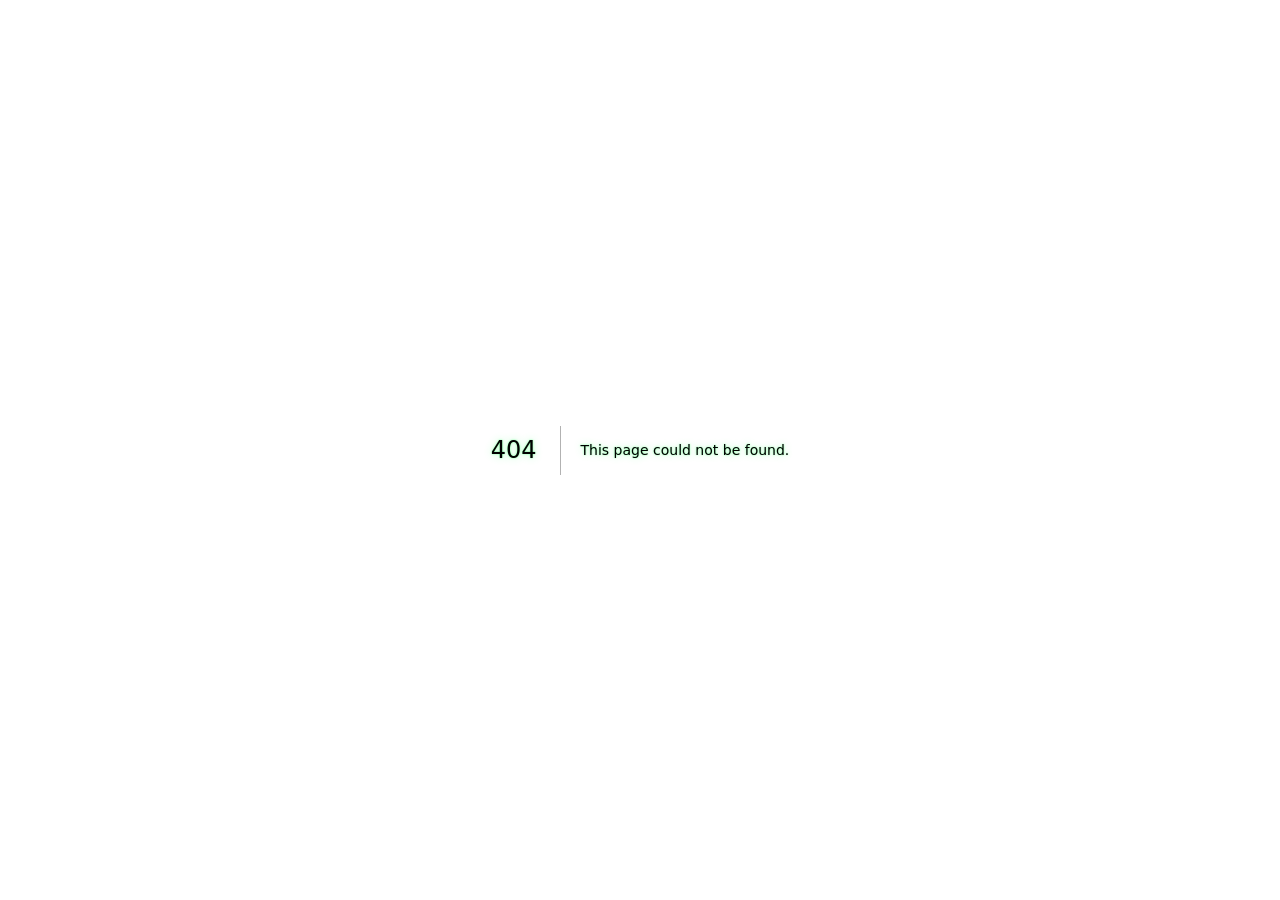
==== 404/index.html @ b6e9a3e8 "deploy 1fc9d5204babcc1dcbe8aa918943df2d3dfe7844 zeus11011/portfolio@1fc9d5204babcc1dcbe8aa918943df2d" ====
<!DOCTYPE html><html lang="en" class="TRyCKa_variable h-full"><head><meta charSet="utf-8"/><meta name="viewport" content="width=device-width, initial-scale=1"/><link rel="stylesheet" href="/_next/static/chunks/0tcu1-rpr_qnp.css" data-precedence="next"/><link rel="preload" as="script" fetchPriority="low" href="/_next/static/chunks/19wg2q9r2_sev.js"/><script src="/_next/static/chunks/1c0mhc5ebbn3y.js" async=""></script><script src="/_next/static/chunks/3ltx1we1130yf.js" async=""></script><script src="/_next/static/chunks/turbopack-3-ry682tkyiqk.js" async=""></script><script src="/_next/static/chunks/0umf92h1sb77c.js" async=""></script><meta name="robots" content="noindex"/><title>Anish Naik — Terminal</title><meta name="description" content="Portfolio of Anish Naik, software and AI developer."/><link rel="icon" href="/icon.svg?icon.149g2tortx2x_.svg" sizes="any" type="image/svg+xml"/><meta name="next-size-adjust" content=""/><title>404: This page could not be found.</title><script>try{var d=document.documentElement.dataset;d.crt=localStorage.getItem("crt")||"on";d.sound=localStorage.getItem("sound")||"off";if(sessionStorage.getItem("booted")||matchMedia("(prefers-reduced-motion: reduce)").matches)d.booted="1"}catch(e){}</script><script src="/_next/static/chunks/0cz1d0mv5g_q7.js" noModule=""></script></head><body class="min-h-full flex flex-col"><div hidden=""><!--$--><!--/$--></div><div style="font-family:system-ui,&quot;Segoe UI&quot;,Roboto,Helvetica,Arial,sans-serif,&quot;Apple Color Emoji&quot;,&quot;Segoe UI Emoji&quot;;height:100vh;text-align:center;display:flex;flex-direction:column;align-items:center;justify-content:center"><div><style>body{color:#000;background:#fff;margin:0}.next-error-h1{border-right:1px solid rgba(0,0,0,.3)}@media (prefers-color-scheme:dark){body{color:#fff;background:#000}.next-error-h1{border-right:1px solid rgba(255,255,255,.3)}}</style><h1 class="next-error-h1" style="display:inline-block;margin:0 20px 0 0;padding:0 23px 0 0;font-size:24px;font-weight:500;vertical-align:top;line-height:49px">404</h1><div style="display:inline-block"><h2 style="font-size:14px;font-weight:400;line-height:49px;margin:0">This page could not be found.</h2></div></div></div><!--$--><!--/$--><script id="_R_">(globalThis["TURBOPACK"] || (globalThis["TURBOPACK"] = [])).push({"otherChunks":["static/chunks/19wg2q9r2_sev.js","static/chunks/1c0mhc5ebbn3y.js","static/chunks/3ltx1we1130yf.js"],"runtimeModuleIds":[94553]});</script><script src="/_next/static/chunks/19wg2q9r2_sev.js" async=""></script><script>(self.__next_f=self.__next_f||[]).push([0])</script><script>self.__next_f.push([1,"1:\"$Sreact.fragment\"\n2:\"/_next/static/chunks/0umf92h1sb77c.js\"\n3:I[39756,[\"$2\"],\"default\"]\n4:I[37457,[\"$2\"],\"default\"]\n8:I[97367,[\"$2\"],\"OutletBoundary\"]\n9:\"$Sreact.suspense\"\nb:\"ViewportBoundary\"\nc:I[97367,[\"$2\"],\"$b\"]\ne:\"MetadataBoundary\"\nf:I[97367,[\"$2\"],\"$e\"]\n11:I[68027,[\"$2\"],\"default\",1]\n:HL[\"/_next/static/chunks/0tcu1-rpr_qnp.css\",\"style\"]\n6:X\n7:[[\"children\",{\"s\":\"__PAGE__\",\"h\":512,\"d\":{\"r\":[\"$\",\"$1\",\"c\",{\"children\":[[[\"$\",\"title\",null,{\"children\":\"404: This page could not be found.\"}],[\"$\",\"div\",null,{\"style\":\"$0:t:t:d:r:props:children:1:props:children:1:props:children:props:notFound:0:1:props:style\",\"children\":[\"$\",\"div\",null,{\"children\":[[\"$\",\"style\",null,{\"dangerouslySetInnerHTML\":{\"__html\":\"body{color:#000;background:#fff;margin:0}.next-error-h1{border-right:1px solid rgba(0,0,0,.3)}@media (prefers-color-scheme:dark){body{color:#fff;background:#000}.next-error-h1{border-right:1px solid rgba(255,255,255,.3)}}\"}}],[\"$\",\"h1\",null,{\"className\":\"next-error-h1\",\"style\":\"$0:t:t:d:r:props:children:1:props:children:1:props:children:props:notFound:0:1:props:children:props:children:1:props:style\",\"children\":404}],[\"$\",\"div\",null,{\"style\":\"$0:t:t:d:r:props:children:1:props:children:1:props:children:props:notFound:0:1:props:children:props:children:2:props:style\",\"children\":[\"$\",\"h2\",null,{\"style\":\"$0:t:t:d:r:props:children:1:props:children:1:props:children:props:notFound:0:1:props:children:props:children:2:props:children:props:style\",\"children\":\"This page could not be found.\"}]}]]}]}]],null,[\"$\",\"$L8\",null,{\"children\":[\"$\",\"$9\",null,{\"name\":\"Next.MetadataOutlet\",\"children\":\"$@a\"}]}]]}],\"p\":false,\"v\":null}}]]\n5:[[\"children\",{\"s\":\"/_not-found\",\"h\":512,\"d\":{\"r\":[\"$\",\"$1\",\"c\",{\"children\":[null,[\"$\",\"$L3\",null,{\"parallelRouterKey\":\"children\",\"error\":\"$undefined\",\"errorStyles\":\"$undefined\",\"errorScripts\":\"$undefined\",\"template\":[\"$\",\"$L4\",null,{}],\"templateStyles\":\"$undefined\",\"templateScripts\":\"$undefined\",\"notFound\":\"$undefined\",\"forbidden\":\"$undefined\",\"unauthorized\":\"$undefined\"}]]}],\"p\":false,\"v\":\"$6\"},\"c\":\"$Q7\"}]]\n0:{\"P\":null,\"c\":[\"\",\"_not-found\",\"\"],\"q\":\"\",\"i\":false,\"t\":{\"t\":{\"s\":\"\",\"h\":528,\"d\":{\"r\":[\"$\",\"$1\",\"c\",{\"children\":[[[\"$\",\"link\",\"0\",{\"rel\":\"stylesheet\",\"href\":\"/_next/static/chunks/0tcu1-rpr_qnp.css\",\"precedence\":\"next\",\"crossOrigin\":\"$undefined\",\"nonce\":\"$undefined\"}],[\"$\",\"script\",\"script-0\",{\"src\":\"/_next/static/chunks/0umf92h1sb77c.js\",\"async\":true,\"nonce\":\"$undefined\"}]],[\"$\",\"html\",null,{\"lang\":\"en\",\"className\":\"TRyCKa_variable h-full\",\"suppressHydrationWarning\":true,\"children\":[[\"$\",\"head\",null,{\"children\":[\"$\",\"script\",null,{\"dangerouslySetInnerHTML\":{\"__html\":\"try{var d=document.documentElement.dataset;d.crt=localStorage.getItem(\\\"crt\\\")||\\\"on\\\";d.sound=localStorage.getItem(\\\"sound\\\")||\\\"off\\\";if(sessionStorage.getItem(\\\"booted\\\")||matchMedia(\\\"(prefers-reduced-motion: reduce)\\\").matches)d.booted=\\\"1\\\"}catch(e){}\"}}]}],[\"$\",\"body\",null,{\"className\":\"min-h-full flex flex-col\",\"children\":[\"$\",\"$L3\",null,{\"parallelRouterKey\":\"children\",\"error\":\"$undefined\",\"errorStyles\":\"$undefined\",\"errorScripts\":\"$undefined\",\"template\":[\"$\",\"$L4\",null,{}],\"templateStyles\":\"$undefined\",\"templateScripts\":\"$undefined\",\"notFound\":[[[\"$\",\"title\",null,{\"children\":\"404: This page could not be found.\"}],[\"$\",\"div\",null,{\"style\":{\"fontFamily\":\"system-ui,\\\"Segoe UI\\\",Roboto,Helvetica,Arial,sans-serif,\\\"Apple Color Emoji\\\",\\\"Segoe UI Emoji\\\"\",\"height\":\"100vh\",\"textAlign\":\"center\",\"display\":\"flex\",\"flexDirection\":\"column\",\"alignItems\":\"center\",\"justifyContent\":\"center\"},\"children\":[\"$\",\"div\",null,{\"children\":[[\"$\",\"style\",null,{\"dangerouslySetInnerHTML\":{\"__html\":\"body{color:#000;background:#fff;margin:0}.next-error-h1{border-right:1px solid rgba(0,0,0,.3)}@media (prefers-color-scheme:dark){body{color:#fff;background:#000}.next-error-h1{border-right:1px solid rgba(255,255,255,.3)}}\"}}],[\"$\",\"h1\",null,{\"className\":\"next-error-h1\",\"style\":{\"display\":\"inline-block\",\"margin\":\"0 20px 0 0\",\"padding\":\"0 23px 0 0\",\"fontSize\":24,\"fontWeight\":500,\"verticalAlign\":\"top\",\"lineHeight\":\"49px\"},\"children\":404}],[\"$\",\"div\",null,{\"style\":{\"display\":\"inline-block\"},\"children\":[\"$\",\"h2\",null,{\"style\":{\"fontSize\":14,\"fontWeight\":400,\"lineHeight\":\"49px\",\"margin\":0},\"children\":\"This page could not be found.\"}]}]]}]}]],[]],\"forbidden\":\"$undefined\",\"unauthorized\":\"$undefined\"}]}]]}]]}],\"p\":false,\"v\":null},\"c\":\"$Q5\"},\"h\":{\"r\":[\"$\",\"$1\",\"h\",{\"children\":[[\"$\",\"meta\",null,{\"name\":\"robots\",\"content\":\"noindex\"}],[\"$\",\"$Lc\",null,{\"children\":\"$Ld\"}],[\"$\",\"$Lf\",null,{\"children\":[[\"$\",\"div\",null,{\"hidden\":true,\"children\":[\"$\",\"$9\",null,{\"name\":\"Next.Metadata\",\"children\":\"$L10\"}]}],null]}],[\"$\",\"meta\",null,{\"name\":\"next-size-adjust\",\"content\":\"\"}]]}],\"p\":false,\"v\":null}},\"m\":\"$undefined\",\"G\":[\"$11\",[[\"$\",\"link\",\"0\",{\"rel\":\"stylesheet\",\"href\":\"/_next/static/chunks/0tcu1-rpr_qnp.css\",\"precedence\":\"next\",\"crossOrigin\":\"$undefined\",\"nonce\":\"$undefined\"}]]],\"S\":true,\"r\":\"$undefined\",\"s\":\"$undefined\",\"a\":\"$undefined\",\"l\":\"$undefined\",\"p\":\"$undefined\",\"d\":\"$undefined\",\"b\":\"2-DYwGe7Usz8Ht2MNmMBQ\"}\n6:C\nd:[[\"$\",\"meta\",\"0\",{\"charSet\":\"utf-8\"}],[\"$\",\"meta\",\"1\",{\"name\":\"viewport\",\"content\":\"width=device-width, initial-scale=1\"}]]\n12:I[27201,[\"$2\"],\"IconMark\"]\na:null\n10:[[\"$\",\"title\",\"0\",{\"children\":\"Anish Naik — Terminal\"}],[\"$\",\"meta\",\"1\",{\"name\":\"description\",\"content\":\"Portfolio of Anish Naik, software and AI developer.\"}],[\"$\",\"link\",\"2\",{\"rel\":\"icon\",\"href\":\"/icon.svg?icon.149g2tortx2x_.svg\",\"sizes\":\"any\",\"type\":\"image/svg+xml\"}],[\"$\",\"$L12\",\"3\",{}]]\n"])</script></body></html>
---- _next/static/chunks/0tcu1-rpr_qnp.css ----
@font-face{font-family:VT323;font-style:normal;font-weight:400;font-display:swap;src:url(../media/918fa44f42910192-s.01esg-5vzborl.woff2)format("woff2");unicode-range:U+102-103,U+110-111,U+128-129,U+168-169,U+1A0-1A1,U+1AF-1B0,U+300-301,U+303-304,U+308-309,U+323,U+329,U+1EA0-1EF9,U+20AB}@font-face{font-family:VT323;font-style:normal;font-weight:400;font-display:swap;src:url(../media/5ef623414c7c0f3b-s.2n-wf6s8aqfs0.woff2)format("woff2");unicode-range:U+100-2BA,U+2BD-2C5,U+2C7-2CC,U+2CE-2D7,U+2DD-2FF,U+304,U+308,U+329,U+1D00-1DBF,U+1E00-1E9F,U+1EF2-1EFF,U+2020,U+20A0-20AB,U+20AD-20C4,U+2113,U+2C60-2C7F,U+A720-A7FF}@font-face{font-family:VT323;font-style:normal;font-weight:400;font-display:swap;src:url(../media/591c50bbc7585aef-s.p.2tcyrya9o07vu.woff2)format("woff2");unicode-range:U+??,U+131,U+152-153,U+2BB-2BC,U+2C6,U+2DA,U+2DC,U+304,U+308,U+329,U+2000-206F,U+20AC,U+2122,U+2191,U+2193,U+2212,U+2215,U+FEFF,U+FFFD}@font-face{font-family:VT323 Fallback;src:local(Arial);ascent-override:89.16%;descent-override:22.29%;line-gap-override:0.0%;size-adjust:89.73%}.TRyCKa_className{font-family:VT323,VT323 Fallback;font-style:normal;font-weight:400}.TRyCKa_variable{--font-vt323:"VT323", "VT323 Fallback"}
@layer properties{@supports (((-webkit-hyphens:none)) and (not (margin-trim:inline))) or ((-moz-orient:inline) and (not (color:rgb(from red r g b)))){*,:before,:after,::backdrop{--tw-rotate-x:initial;--tw-rotate-y:initial;--tw-rotate-z:initial;--tw-skew-x:initial;--tw-skew-y:initial;--tw-border-style:solid;--tw-leading:initial;--tw-outline-style:solid;--tw-blur:initial;--tw-brightness:initial;--tw-contrast:initial;--tw-grayscale:initial;--tw-hue-rotate:initial;--tw-invert:initial;--tw-opacity:initial;--tw-saturate:initial;--tw-sepia:initial;--tw-drop-shadow:initial;--tw-drop-shadow-color:initial;--tw-drop-shadow-alpha:100%;--tw-drop-shadow-size:initial}}}@layer theme{:root,:host{--font-sans:-apple-system, BlinkMacSystemFont, "Segoe UI", Roboto, "Helvetica Neue", "Noto Sans", Arial, sans-serif, "Apple Color Emoji", "Segoe UI Emoji", "Segoe UI Symbol", "Noto Color Emoji";--color-black:#000;--spacing:.25rem;--text-lg:1.125rem;--text-lg--line-height:calc(1.75 / 1.125);--text-xl:1.25rem;--text-xl--line-height:calc(1.75 / 1.25);--text-2xl:1.5rem;--text-2xl--line-height:calc(2 / 1.5);--text-3xl:1.875rem;--text-3xl--line-height:calc(2.25 / 1.875);--text-4xl:2.25rem;--text-4xl--line-height:calc(2.5 / 2.25);--text-6xl:3.75rem;--text-6xl--line-height:1;--leading-tight:1.25;--aspect-video:16 / 9;--default-font-family:var(--font-sans);--default-mono-font-family:var(--font-vt323)}}@layer base{*,:after,:before,::backdrop{box-sizing:border-box;border:0 solid;margin:0;padding:0}::file-selector-button{box-sizing:border-box;border:0 solid;margin:0;padding:0}html,:host{-webkit-text-size-adjust:100%;tab-size:4;line-height:1.5;font-family:var(--default-font-family,-apple-system, BlinkMacSystemFont, "Segoe UI", Roboto, "Helvetica Neue", "Noto Sans", Arial, sans-serif, "Apple Color Emoji", "Segoe UI Emoji", "Segoe UI Symbol", "Noto Color Emoji");font-feature-settings:var(--default-font-feature-settings,normal);font-variation-settings:var(--default-font-variation-settings,normal);-webkit-tap-highlight-color:transparent}hr{height:0;color:inherit;border-top-width:1px}abbr:where([title]){-webkit-text-decoration:underline dotted;text-decoration:underline dotted}h1,h2,h3,h4,h5,h6{font-size:inherit;font-weight:inherit}a{color:inherit;-webkit-text-decoration:inherit;-webkit-text-decoration:inherit;-webkit-text-decoration:inherit;-webkit-text-decoration:inherit;text-decoration:inherit}b,strong{font-weight:bolder}code,kbd,samp,pre{font-family:var(--default-mono-font-family,ui-monospace, SFMono-Regular, Menlo, Monaco, Consolas, "Liberation Mono", "Courier New", monospace);font-feature-settings:var(--default-mono-font-feature-settings,normal);font-variation-settings:var(--default-mono-font-variation-settings,normal);font-size:1em}small{font-size:80%}sub,sup{vertical-align:baseline;font-size:75%;line-height:0;position:relative}sub{bottom:-.25em}sup{top:-.5em}table{text-indent:0;border-color:inherit;border-collapse:collapse}:-moz-focusring:where(:not(iframe)){outline:auto}progress{vertical-align:baseline}summary{display:list-item}ol,ul,menu{list-style:none}img,svg,video,canvas,audio,iframe,embed,object{vertical-align:middle;display:block}img,video{max-width:100%;height:auto}button,input,select,optgroup,textarea{font:inherit;font-feature-settings:inherit;font-variation-settings:inherit;letter-spacing:inherit;color:inherit;opacity:1;background-color:#0000;border-radius:0}::file-selector-button{font:inherit;font-feature-settings:inherit;font-variation-settings:inherit;letter-spacing:inherit;color:inherit;opacity:1;background-color:#0000;border-radius:0}:where(select:is([multiple],[size])) optgroup{font-weight:bolder}:where(select:is([multiple],[size])) optgroup option{padding-inline-start:20px}::file-selector-button{margin-inline-end:4px}::placeholder{opacity:1}@supports (not ((-webkit-appearance:-apple-pay-button))) or (contain-intrinsic-size:1px){::placeholder{color:currentColor}@supports (color:color-mix(in lab, red, red)){::placeholder{color:color-mix(in oklab, currentcolor 50%, transparent)}}}textarea{resize:vertical}::-webkit-search-decoration{-webkit-appearance:none}::-webkit-date-and-time-value{min-height:1lh;text-align:inherit}::-webkit-datetime-edit{display:inline-flex}::-webkit-datetime-edit-fields-wrapper{padding:0}::-webkit-datetime-edit{padding-block:0}::-webkit-datetime-edit-year-field{padding-block:0}::-webkit-datetime-edit-month-field{padding-block:0}::-webkit-datetime-edit-day-field{padding-block:0}::-webkit-datetime-edit-hour-field{padding-block:0}::-webkit-datetime-edit-minute-field{padding-block:0}::-webkit-datetime-edit-second-field{padding-block:0}::-webkit-datetime-edit-millisecond-field{padding-block:0}::-webkit-datetime-edit-meridiem-field{padding-block:0}::-webkit-calendar-picker-indicator{line-height:1}:-moz-ui-invalid{box-shadow:none}button,input:where([type=button],[type=reset],[type=submit]){appearance:button}::file-selector-button{appearance:button}::-webkit-inner-spin-button{height:auto}::-webkit-outer-spin-button{height:auto}[hidden]:where(:not([hidden=until-found])){display:none!important}}@layer components;@layer utilities{.collapse{visibility:collapse}.invisible{visibility:hidden}.visible{visibility:visible}.sr-only{clip-path:inset(50%);white-space:nowrap;border-width:0;width:1px;height:1px;margin:-1px;padding:0;position:absolute;overflow:hidden}.absolute{position:absolute}.fixed{position:fixed}.relative{position:relative}.static{position:static}.sticky{position:sticky}.inset-0{inset:0}.bottom-8{bottom:calc(var(--spacing) * 8)}.z-40{z-index:40}.container{width:100%}@media (min-width:40rem){.container{max-width:40rem}}@media (min-width:48rem){.container{max-width:48rem}}@media (min-width:64rem){.container{max-width:64rem}}@media (min-width:80rem){.container{max-width:80rem}}@media (min-width:96rem){.container{max-width:96rem}}.my-1{margin-block:var(--spacing)}.mr-2{margin-right:calc(var(--spacing) * 2)}.mb-1{margin-bottom:var(--spacing)}.mb-2{margin-bottom:calc(var(--spacing) * 2)}.mb-4{margin-bottom:calc(var(--spacing) * 4)}.ml-auto{margin-left:auto}.block{display:block}.contents{display:contents}.flex{display:flex}.grid{display:grid}.hidden{display:none}.inline{display:inline}.aspect-video{aspect-ratio:var(--aspect-video)}.size-px{width:1px;height:1px}.h-0{height:0}.h-2{height:calc(var(--spacing) * 2)}.h-72{height:calc(var(--spacing) * 72)}.h-\[min\(18rem\,35vh\)\]{height:min(18rem,35vh)}.h-full{height:100%}.h-screen{height:100vh}.max-h-40{max-height:calc(var(--spacing) * 40)}.max-h-\[70vh\]{max-height:70vh}.min-h-\[1lh\]{min-height:1lh}.min-h-\[2lh\]{min-height:2lh}.min-h-full{min-height:100%}.w-24{width:calc(var(--spacing) * 24)}.w-48{width:calc(var(--spacing) * 48)}.w-\[min\(480px\,calc\(100vw-16px\)\)\]{width:min(480px,100vw - 16px)}.w-\[min\(520px\,calc\(100vw-16px\)\)\]{width:min(520px,100vw - 16px)}.w-\[min\(680px\,calc\(100vw-16px\)\)\]{width:min(680px,100vw - 16px)}.w-full{width:100%}.w-screen{width:100vw}.max-w-\[90\%\]{max-width:90%}.flex-1{flex:1}.flex-shrink{flex-shrink:1}.-rotate-2{rotate:-2deg}.transform{transform:var(--tw-rotate-x,) var(--tw-rotate-y,) var(--tw-rotate-z,) var(--tw-skew-x,) var(--tw-skew-y,)}.cursor-move{cursor:move}.cursor-text{cursor:text}.resize{resize:both}.grid-cols-4{grid-template-columns:repeat(4,minmax(0,1fr))}.grid-cols-\[1ch_1fr_1ch\]{grid-template-columns:1ch 1fr 1ch}.flex-col{flex-direction:column}.flex-wrap{flex-wrap:wrap}.place-items-center{place-items:center}.items-center{align-items:center}.items-end{align-items:flex-end}.justify-between{justify-content:space-between}.justify-center{justify-content:center}.gap-1{gap:var(--spacing)}.gap-2{gap:calc(var(--spacing) * 2)}.gap-3{gap:calc(var(--spacing) * 3)}.gap-4{gap:calc(var(--spacing) * 4)}.self-start{align-self:flex-start}.truncate{text-overflow:ellipsis;white-space:nowrap;overflow:hidden}.overflow-auto{overflow:auto}.overflow-hidden{overflow:hidden}.rounded{border-radius:.25rem}.border{border-style:var(--tw-border-style);border-width:1px}.border-b{border-bottom-style:var(--tw-border-style);border-bottom-width:1px}.border-dim{border-color:var(--dim)}.border-foreground{border-color:var(--foreground)}.bg-background{background-color:var(--background)}.bg-black{background-color:var(--color-black)}.bg-black\/80{background-color:#000c}@supports (color:color-mix(in lab, red, red)){.bg-black\/80{background-color:color-mix(in oklab, var(--color-black) 80%, transparent)}}.bg-foreground{background-color:var(--foreground)}.bg-transparent{background-color:#0000}.p-1{padding:var(--spacing)}.p-3{padding:calc(var(--spacing) * 3)}.p-4{padding:calc(var(--spacing) * 4)}.p-8{padding:calc(var(--spacing) * 8)}.px-1{padding-inline:var(--spacing)}.px-2{padding-inline:calc(var(--spacing) * 2)}.px-\[1ch\]{padding-inline:1ch}.py-1{padding-block:var(--spacing)}.pb-1{padding-bottom:var(--spacing)}.text-center{text-align:center}.text-2xl{font-size:var(--text-2xl);line-height:var(--tw-leading,var(--text-2xl--line-height))}.text-3xl{font-size:var(--text-3xl);line-height:var(--tw-leading,var(--text-3xl--line-height))}.text-4xl{font-size:var(--text-4xl);line-height:var(--tw-leading,var(--text-4xl--line-height))}.text-6xl{font-size:var(--text-6xl);line-height:var(--tw-leading,var(--text-6xl--line-height))}.text-lg{font-size:var(--text-lg);line-height:var(--tw-leading,var(--text-lg--line-height))}.text-xl{font-size:var(--text-xl);line-height:var(--tw-leading,var(--text-xl--line-height))}.leading-none{--tw-leading:1;line-height:1}.leading-tight{--tw-leading:var(--leading-tight);line-height:var(--leading-tight)}.break-all{word-break:break-all}.whitespace-pre{white-space:pre}.whitespace-pre-wrap{white-space:pre-wrap}.text-background{color:var(--background)}.text-dim{color:var(--dim)}.underline{text-decoration-line:underline}.accent-\[var\(--foreground\)\]{accent-color:var(--foreground)}.opacity-0{opacity:0}.outline{outline-style:var(--tw-outline-style);outline-width:1px}.filter{filter:var(--tw-blur,) var(--tw-brightness,) var(--tw-contrast,) var(--tw-grayscale,) var(--tw-hue-rotate,) var(--tw-invert,) var(--tw-saturate,) var(--tw-sepia,) var(--tw-drop-shadow,)}.outline-none{--tw-outline-style:none;outline-style:none}.select-text{-webkit-user-select:text;user-select:text}.\[text-shadow\:none\]{text-shadow:none}@media (hover:hover){.hover\:bg-foreground:hover,.hover\:bg-foreground\/10:hover{background-color:var(--foreground)}@supports (color:color-mix(in lab, red, red)){.hover\:bg-foreground\/10:hover{background-color:color-mix(in oklab, var(--foreground) 10%, transparent)}}.hover\:text-background:hover{color:var(--background)}}.focus\:border-foreground:focus{border-color:var(--foreground)}.disabled\:border-dim:disabled{border-color:var(--dim)}.disabled\:text-dim:disabled{color:var(--dim)}@media (hover:hover){.disabled\:hover\:bg-transparent:disabled:hover{background-color:#0000}}@media not all and (min-width:48rem){.max-md\:h-\[clamp\(6rem\,calc\(100dvh-34rem\)\,18rem\)\]{height:clamp(6rem,100dvh - 34rem,18rem)}.max-md\:w-28{width:calc(var(--spacing) * 28)}.max-md\:text-2xl{font-size:var(--text-2xl);line-height:var(--tw-leading,var(--text-2xl--line-height))}.max-md\:text-6xl{font-size:var(--text-6xl);line-height:var(--tw-leading,var(--text-6xl--line-height))}}@media (min-width:40rem){.sm\:p-8{padding:calc(var(--spacing) * 8)}.sm\:text-2xl{font-size:var(--text-2xl);line-height:var(--tw-leading,var(--text-2xl--line-height))}}}:root{--background:#0a0a0a;--foreground:#3f6;--dim:#1f9e44;--glow:0 0 2px #3f6a, 0 0 8px #3f65}body{background:var(--background);color:var(--foreground);font-family:var(--font-vt323), monospace;font-feature-settings:"liga" 0, "clig" 0}html,body{height:100%;overflow:hidden}:root{--cursor-arrow:url("data:image/svg+xml,%3Csvg xmlns='http://www.w3.org/2000/svg' width='22' height='34' shape-rendering='crispEdges'%3E%3Crect x='0' y='0' width='2' height='2' fill='%230a0a0a'/%3E%3Crect x='0' y='2' width='2' height='2' fill='%230a0a0a'/%3E%3Crect x='2' y='2' width='2' height='2' fill='%230a0a0a'/%3E%3Crect x='0' y='4' width='2' height='2' fill='%230a0a0a'/%3E%3Crect x='2' y='4' width='2' height='2' fill='%2333ff66'/%3E%3Crect x='4' y='4' width='2' height='2' fill='%230a0a0a'/%3E%3Crect x='0' y='6' width='2' height='2' fill='%230a0a0a'/%3E%3Crect x='2' y='6' width='2' height='2' fill='%2333ff66'/%3E%3Crect x='4' y='6' width='2' height='2' fill='%2333ff66'/%3E%3Crect x='6' y='6' width='2' height='2' fill='%230a0a0a'/%3E%3Crect x='0' y='8' width='2' height='2' fill='%230a0a0a'/%3E%3Crect x='2' y='8' width='2' height='2' fill='%2333ff66'/%3E%3Crect x='4' y='8' width='2' height='2' fill='%2333ff66'/%3E%3Crect x='6' y='8' width='2' height='2' fill='%2333ff66'/%3E%3Crect x='8' y='8' width='2' height='2' fill='%230a0a0a'/%3E%3Crect x='0' y='10' width='2' height='2' fill='%230a0a0a'/%3E%3Crect x='2' y='10' width='2' height='2' fill='%2333ff66'/%3E%3Crect x='4' y='10' width='2' height='2' fill='%2333ff66'/%3E%3Crect x='6' y='10' width='2' height='2' fill='%2333ff66'/%3E%3Crect x='8' y='10' width='2' height='2' fill='%2333ff66'/%3E%3Crect x='10' y='10' width='2' height='2' fill='%230a0a0a'/%3E%3Crect x='0' y='12' width='2' height='2' fill='%230a0a0a'/%3E%3Crect x='2' y='12' width='2' height='2' fill='%2333ff66'/%3E%3Crect x='4' y='12' width='2' height='2' fill='%2333ff66'/%3E%3Crect x='6' y='12' width='2' height='2' fill='%2333ff66'/%3E%3Crect x='8' y='12' width='2' height='2' fill='%2333ff66'/%3E%3Crect x='10' y='12' width='2' height='2' fill='%2333ff66'/%3E%3Crect x='12' y='12' width='2' height='2' fill='%230a0a0a'/%3E%3Crect x='0' y='14' width='2' height='2' fill='%230a0a0a'/%3E%3Crect x='2' y='14' width='2' height='2' fill='%2333ff66'/%3E%3Crect x='4' y='14' width='2' height='2' fill='%2333ff66'/%3E%3Crect x='6' y='14' width='2' height='2' fill='%2333ff66'/%3E%3Crect x='8' y='14' width='2' height='2' fill='%2333ff66'/%3E%3Crect x='10' y='14' width='2' height='2' fill='%2333ff66'/%3E%3Crect x='12' y='14' width='2' height='2' fill='%2333ff66'/%3E%3Crect x='14' y='14' width='2' height='2' fill='%230a0a0a'/%3E%3Crect x='0' y='16' width='2' height='2' fill='%230a0a0a'/%3E%3Crect x='2' y='16' width='2' height='2' fill='%2333ff66'/%3E%3Crect x='4' y='16' width='2' height='2' fill='%2333ff66'/%3E%3Crect x='6' y='16' width='2' height='2' fill='%2333ff66'/%3E%3Crect x='8' y='16' width='2' height='2' fill='%2333ff66'/%3E%3Crect x='10' y='16' width='2' height='2' fill='%2333ff66'/%3E%3Crect x='12' y='16' width='2' height='2' fill='%2333ff66'/%3E%3Crect x='14' y='16' width='2' height='2' fill='%2333ff66'/%3E%3Crect x='16' y='16' width='2' height='2' fill='%230a0a0a'/%3E%3Crect x='0' y='18' width='2' height='2' fill='%230a0a0a'/%3E%3Crect x='2' y='18' width='2' height='2' fill='%2333ff66'/%3E%3Crect x='4' y='18' width='2' height='2' fill='%2333ff66'/%3E%3Crect x='6' y='18' width='2' height='2' fill='%2333ff66'/%3E%3Crect x='8' y='18' width='2' height='2' fill='%2333ff66'/%3E%3Crect x='10' y='18' width='2' height='2' fill='%2333ff66'/%3E%3Crect x='12' y='18' width='2' height='2' fill='%2333ff66'/%3E%3Crect x='14' y='18' width='2' height='2' fill='%2333ff66'/%3E%3Crect x='16' y='18' width='2' height='2' fill='%2333ff66'/%3E%3Crect x='18' y='18' width='2' height='2' fill='%230a0a0a'/%3E%3Crect x='0' y='20' width='2' height='2' fill='%230a0a0a'/%3E%3Crect x='2' y='20' width='2' height='2' fill='%2333ff66'/%3E%3Crect x='4' y='20' width='2' height='2' fill='%2333ff66'/%3E%3Crect x='6' y='20' width='2' height='2' fill='%2333ff66'/%3E%3Crect x='8' y='20' width='2' height='2' fill='%2333ff66'/%3E%3Crect x='10' y='20' width='2' height='2' fill='%2333ff66'/%3E%3Crect x='12' y='20' width='2' height='2' fill='%230a0a0a'/%3E%3Crect x='14' y='20' width='2' height='2' fill='%230a0a0a'/%3E%3Crect x='16' y='20' width='2' height='2' fill='%230a0a0a'/%3E%3Crect x='18' y='20' width='2' height='2' fill='%230a0a0a'/%3E%3Crect x='20' y='20' width='2' height='2' fill='%230a0a0a'/%3E%3Crect x='0' y='22' width='2' height='2' fill='%230a0a0a'/%3E%3Crect x='2' y='22' width='2' height='2' fill='%2333ff66'/%3E%3Crect x='4' y='22' width='2' height='2' fill='%2333ff66'/%3E%3Crect x='6' y='22' width='2' height='2' fill='%230a0a0a'/%3E%3Crect x='8' y='22' width='2' height='2' fill='%2333ff66'/%3E%3Crect x='10' y='22' width='2' height='2' fill='%2333ff66'/%3E%3Crect x='12' y='22' width='2' height='2' fill='%230a0a0a'/%3E%3Crect x='0' y='24' width='2' height='2' fill='%230a0a0a'/%3E%3Crect x='2' y='24' width='2' height='2' fill='%2333ff66'/%3E%3Crect x='4' y='24' width='2' height='2' fill='%230a0a0a'/%3E%3Crect x='8' y='24' width='2' height='2' fill='%230a0a0a'/%3E%3Crect x='10' y='24' width='2' height='2' fill='%2333ff66'/%3E%3Crect x='12' y='24' width='2' height='2' fill='%2333ff66'/%3E%3Crect x='14' y='24' width='2' height='2' fill='%230a0a0a'/%3E%3Crect x='0' y='26' width='2' height='2' fill='%230a0a0a'/%3E%3Crect x='2' y='26' width='2' height='2' fill='%230a0a0a'/%3E%3Crect x='8' y='26' width='2' height='2' fill='%230a0a0a'/%3E%3Crect x='10' y='26' width='2' height='2' fill='%2333ff66'/%3E%3Crect x='12' y='26' width='2' height='2' fill='%2333ff66'/%3E%3Crect x='14' y='26' width='2' height='2' fill='%230a0a0a'/%3E%3Crect x='0' y='28' width='2' height='2' fill='%230a0a0a'/%3E%3Crect x='10' y='28' width='2' height='2' fill='%230a0a0a'/%3E%3Crect x='12' y='28' width='2' height='2' fill='%2333ff66'/%3E%3Crect x='14' y='28' width='2' height='2' fill='%2333ff66'/%3E%3Crect x='16' y='28' width='2' height='2' fill='%230a0a0a'/%3E%3Crect x='10' y='30' width='2' height='2' fill='%230a0a0a'/%3E%3Crect x='12' y='30' width='2' height='2' fill='%2333ff66'/%3E%3Crect x='14' y='30' width='2' height='2' fill='%2333ff66'/%3E%3Crect x='16' y='30' width='2' height='2' fill='%230a0a0a'/%3E%3Crect x='12' y='32' width='2' height='2' fill='%230a0a0a'/%3E%3Crect x='14' y='32' width='2' height='2' fill='%230a0a0a'/%3E%3C/svg%3E") 0 0, default;--cursor-hand:url("data:image/svg+xml,%3Csvg xmlns='http://www.w3.org/2000/svg' width='24' height='28' shape-rendering='crispEdges'%3E%3Crect x='8' y='0' width='2' height='2' fill='%230a0a0a'/%3E%3Crect x='10' y='0' width='2' height='2' fill='%230a0a0a'/%3E%3Crect x='6' y='2' width='2' height='2' fill='%230a0a0a'/%3E%3Crect x='8' y='2' width='2' height='2' fill='%2333ff66'/%3E%3Crect x='10' y='2' width='2' height='2' fill='%2333ff66'/%3E%3Crect x='12' y='2' width='2' height='2' fill='%230a0a0a'/%3E%3Crect x='6' y='4' width='2' height='2' fill='%230a0a0a'/%3E%3Crect x='8' y='4' width='2' height='2' fill='%2333ff66'/%3E%3Crect x='10' y='4' width='2' height='2' fill='%2333ff66'/%3E%3Crect x='12' y='4' width='2' height='2' fill='%230a0a0a'/%3E%3Crect x='6' y='6' width='2' height='2' fill='%230a0a0a'/%3E%3Crect x='8' y='6' width='2' height='2' fill='%2333ff66'/%3E%3Crect x='10' y='6' width='2' height='2' fill='%2333ff66'/%3E%3Crect x='12' y='6' width='2' height='2' fill='%230a0a0a'/%3E%3Crect x='6' y='8' width='2' height='2' fill='%230a0a0a'/%3E%3Crect x='8' y='8' width='2' height='2' fill='%2333ff66'/%3E%3Crect x='10' y='8' width='2' height='2' fill='%2333ff66'/%3E%3Crect x='12' y='8' width='2' height='2' fill='%230a0a0a'/%3E%3Crect x='14' y='8' width='2' height='2' fill='%230a0a0a'/%3E%3Crect x='16' y='8' width='2' height='2' fill='%230a0a0a'/%3E%3Crect x='6' y='10' width='2' height='2' fill='%230a0a0a'/%3E%3Crect x='8' y='10' width='2' height='2' fill='%2333ff66'/%3E%3Crect x='10' y='10' width='2' height='2' fill='%2333ff66'/%3E%3Crect x='12' y='10' width='2' height='2' fill='%230a0a0a'/%3E%3Crect x='14' y='10' width='2' height='2' fill='%2333ff66'/%3E%3Crect x='16' y='10' width='2' height='2' fill='%2333ff66'/%3E%3Crect x='18' y='10' width='2' height='2' fill='%230a0a0a'/%3E%3Crect x='20' y='10' width='2' height='2' fill='%230a0a0a'/%3E%3Crect x='2' y='12' width='2' height='2' fill='%230a0a0a'/%3E%3Crect x='4' y='12' width='2' height='2' fill='%230a0a0a'/%3E%3Crect x='6' y='12' width='2' height='2' fill='%230a0a0a'/%3E%3Crect x='8' y='12' width='2' height='2' fill='%2333ff66'/%3E%3Crect x='10' y='12' width='2' height='2' fill='%2333ff66'/%3E%3Crect x='12' y='12' width='2' height='2' fill='%230a0a0a'/%3E%3Crect x='14' y='12' width='2' height='2' fill='%2333ff66'/%3E%3Crect x='16' y='12' width='2' height='2' fill='%2333ff66'/%3E%3Crect x='18' y='12' width='2' height='2' fill='%230a0a0a'/%3E%3Crect x='20' y='12' width='2' height='2' fill='%2333ff66'/%3E%3Crect x='22' y='12' width='2' height='2' fill='%230a0a0a'/%3E%3Crect x='0' y='14' width='2' height='2' fill='%230a0a0a'/%3E%3Crect x='2' y='14' width='2' height='2' fill='%2333ff66'/%3E%3Crect x='4' y='14' width='2' height='2' fill='%2333ff66'/%3E%3Crect x='6' y='14' width='2' height='2' fill='%230a0a0a'/%3E%3Crect x='8' y='14' width='2' height='2' fill='%2333ff66'/%3E%3Crect x='10' y='14' width='2' height='2' fill='%2333ff66'/%3E%3Crect x='12' y='14' width='2' height='2' fill='%2333ff66'/%3E%3Crect x='14' y='14' width='2' height='2' fill='%2333ff66'/%3E%3Crect x='16' y='14' width='2' height='2' fill='%2333ff66'/%3E%3Crect x='18' y='14' width='2' height='2' fill='%2333ff66'/%3E%3Crect x='20' y='14' width='2' height='2' fill='%2333ff66'/%3E%3Crect x='22' y='14' width='2' height='2' fill='%230a0a0a'/%3E%3Crect x='0' y='16' width='2' height='2' fill='%230a0a0a'/%3E%3Crect x='2' y='16' width='2' height='2' fill='%2333ff66'/%3E%3Crect x='4' y='16' width='2' height='2' fill='%2333ff66'/%3E%3Crect x='6' y='16' width='2' height='2' fill='%2333ff66'/%3E%3Crect x='8' y='16' width='2' height='2' fill='%2333ff66'/%3E%3Crect x='10' y='16' width='2' height='2' fill='%2333ff66'/%3E%3Crect x='12' y='16' width='2' height='2' fill='%2333ff66'/%3E%3Crect x='14' y='16' width='2' height='2' fill='%2333ff66'/%3E%3Crect x='16' y='16' width='2' height='2' fill='%2333ff66'/%3E%3Crect x='18' y='16' width='2' height='2' fill='%2333ff66'/%3E%3Crect x='20' y='16' width='2' height='2' fill='%2333ff66'/%3E%3Crect x='22' y='16' width='2' height='2' fill='%230a0a0a'/%3E%3Crect x='2' y='18' width='2' height='2' fill='%230a0a0a'/%3E%3Crect x='4' y='18' width='2' height='2' fill='%2333ff66'/%3E%3Crect x='6' y='18' width='2' height='2' fill='%2333ff66'/%3E%3Crect x='8' y='18' width='2' height='2' fill='%2333ff66'/%3E%3Crect x='10' y='18' width='2' height='2' fill='%2333ff66'/%3E%3Crect x='12' y='18' width='2' height='2' fill='%2333ff66'/%3E%3Crect x='14' y='18' width='2' height='2' fill='%2333ff66'/%3E%3Crect x='16' y='18' width='2' height='2' fill='%2333ff66'/%3E%3Crect x='18' y='18' width='2' height='2' fill='%2333ff66'/%3E%3Crect x='20' y='18' width='2' height='2' fill='%2333ff66'/%3E%3Crect x='22' y='18' width='2' height='2' fill='%230a0a0a'/%3E%3Crect x='4' y='20' width='2' height='2' fill='%230a0a0a'/%3E%3Crect x='6' y='20' width='2' height='2' fill='%2333ff66'/%3E%3Crect x='8' y='20' width='2' height='2' fill='%2333ff66'/%3E%3Crect x='10' y='20' width='2' height='2' fill='%2333ff66'/%3E%3Crect x='12' y='20' width='2' height='2' fill='%2333ff66'/%3E%3Crect x='14' y='20' width='2' height='2' fill='%2333ff66'/%3E%3Crect x='16' y='20' width='2' height='2' fill='%2333ff66'/%3E%3Crect x='18' y='20' width='2' height='2' fill='%2333ff66'/%3E%3Crect x='20' y='20' width='2' height='2' fill='%2333ff66'/%3E%3Crect x='22' y='20' width='2' height='2' fill='%230a0a0a'/%3E%3Crect x='4' y='22' width='2' height='2' fill='%230a0a0a'/%3E%3Crect x='6' y='22' width='2' height='2' fill='%2333ff66'/%3E%3Crect x='8' y='22' width='2' height='2' fill='%2333ff66'/%3E%3Crect x='10' y='22' width='2' height='2' fill='%2333ff66'/%3E%3Crect x='12' y='22' width='2' height='2' fill='%2333ff66'/%3E%3Crect x='14' y='22' width='2' height='2' fill='%2333ff66'/%3E%3Crect x='16' y='22' width='2' height='2' fill='%2333ff66'/%3E%3Crect x='18' y='22' width='2' height='2' fill='%2333ff66'/%3E%3Crect x='20' y='22' width='2' height='2' fill='%230a0a0a'/%3E%3Crect x='6' y='24' width='2' height='2' fill='%230a0a0a'/%3E%3Crect x='8' y='24' width='2' height='2' fill='%2333ff66'/%3E%3Crect x='10' y='24' width='2' height='2' fill='%2333ff66'/%3E%3Crect x='12' y='24' width='2' height='2' fill='%2333ff66'/%3E%3Crect x='14' y='24' width='2' height='2' fill='%2333ff66'/%3E%3Crect x='16' y='24' width='2' height='2' fill='%2333ff66'/%3E%3Crect x='18' y='24' width='2' height='2' fill='%2333ff66'/%3E%3Crect x='20' y='24' width='2' height='2' fill='%230a0a0a'/%3E%3Crect x='6' y='26' width='2' height='2' fill='%230a0a0a'/%3E%3Crect x='8' y='26' width='2' height='2' fill='%2333ff66'/%3E%3Crect x='10' y='26' width='2' height='2' fill='%2333ff66'/%3E%3Crect x='12' y='26' width='2' height='2' fill='%2333ff66'/%3E%3Crect x='14' y='26' width='2' height='2' fill='%2333ff66'/%3E%3Crect x='16' y='26' width='2' height='2' fill='%2333ff66'/%3E%3Crect x='18' y='26' width='2' height='2' fill='%2333ff66'/%3E%3Crect x='20' y='26' width='2' height='2' fill='%230a0a0a'/%3E%3C/svg%3E") 9 0, pointer}html,body,.react-flow__pane,.react-flow__node{cursor:var(--cursor-arrow)!important}button:not(:disabled),a,label,.window-title{cursor:var(--cursor-hand)!important}input,textarea,.select-text{cursor:text!important}html:not([data-crt=off]) body{text-shadow:var(--glow)}::selection{background:var(--foreground);color:var(--background);text-shadow:none}.crt-overlay{pointer-events:none;z-index:50;background:radial-gradient(#0000 60%,#000a 100%),repeating-linear-gradient(#0000 0 2px,#0006 2px 3px);border-radius:24px;animation:4s step-end infinite flicker;position:fixed;inset:0;box-shadow:0 0 0 40px #000,inset 0 0 120px #000c}html[data-crt=off] .crt-overlay{display:none}.crt-overlay:after{content:"";background:linear-gradient(#0000,#33ff6612 60%,#33ff6626 95%,#0000);height:120px;animation:8s linear infinite roll;position:absolute;inset:0 0 auto}@keyframes roll{0%{transform:translateY(-120px)}to{transform:translateY(100vh)}}@keyframes flicker{0%,to{opacity:1}47%{opacity:.94}48%{opacity:1}83%{opacity:.97}}html[data-booted] .boot{display:none}.cursor{vertical-align:text-bottom;background:var(--foreground);width:.6em;height:1em;box-shadow:var(--glow);animation:1s step-end infinite blink;display:inline-block}@keyframes blink{50%{opacity:0}}.power-on{animation:.35s ease-out both power-on}@keyframes power-on{0%{filter:brightness(3);transform:scale(0,.01)}40%{filter:brightness(3);transform:scaleY(.01)}to{filter:brightness();transform:scale(1)}}@media (prefers-reduced-motion:reduce){.crt-overlay,.cursor,.power-on{animation:none}.crt-overlay:after{display:none}}.md h1{font-size:1.6em}.md h2{margin-top:.5em;font-size:1.3em}.md h1:before{content:"# ";color:var(--dim)}.md h2:before{content:"## ";color:var(--dim)}.md p,.md ul,.md ol{margin:.4em 0}.md ul{list-style:inside "- "}.md ol{list-style:inside decimal}.md a{text-decoration:underline}.md code{color:var(--background);background:var(--foreground);text-shadow:none;padding:0 .2em}::-webkit-scrollbar{width:12px;height:12px}::-webkit-scrollbar-track{background:var(--background);border-left:1px solid var(--dim)}::-webkit-scrollbar-thumb{background:var(--dim);border:2px solid var(--background)}::-webkit-scrollbar-thumb:hover{background:var(--foreground);box-shadow:var(--glow)}::-webkit-scrollbar-corner{background:var(--background)}::-webkit-scrollbar-button{display:none}@supports not selector(::-webkit-scrollbar){*{scrollbar-color:var(--dim) var(--background);scrollbar-width:thin}}@property --tw-rotate-x{syntax:"*";inherits:false}@property --tw-rotate-y{syntax:"*";inherits:false}@property --tw-rotate-z{syntax:"*";inherits:false}@property --tw-skew-x{syntax:"*";inherits:false}@property --tw-skew-y{syntax:"*";inherits:false}@property --tw-border-style{syntax:"*";inherits:false;initial-value:solid}@property --tw-leading{syntax:"*";inherits:false}@property --tw-outline-style{syntax:"*";inherits:false;initial-value:solid}@property --tw-blur{syntax:"*";inherits:false}@property --tw-brightness{syntax:"*";inherits:false}@property --tw-contrast{syntax:"*";inherits:false}@property --tw-grayscale{syntax:"*";inherits:false}@property --tw-hue-rotate{syntax:"*";inherits:false}@property --tw-invert{syntax:"*";inherits:false}@property --tw-opacity{syntax:"*";inherits:false}@property --tw-saturate{syntax:"*";inherits:false}@property --tw-sepia{syntax:"*";inherits:false}@property --tw-drop-shadow{syntax:"*";inherits:false}@property --tw-drop-shadow-color{syntax:"*";inherits:false}@property --tw-drop-shadow-alpha{syntax:"<percentage>";inherits:false;initial-value:100%}@property --tw-drop-shadow-size{syntax:"*";inherits:false}
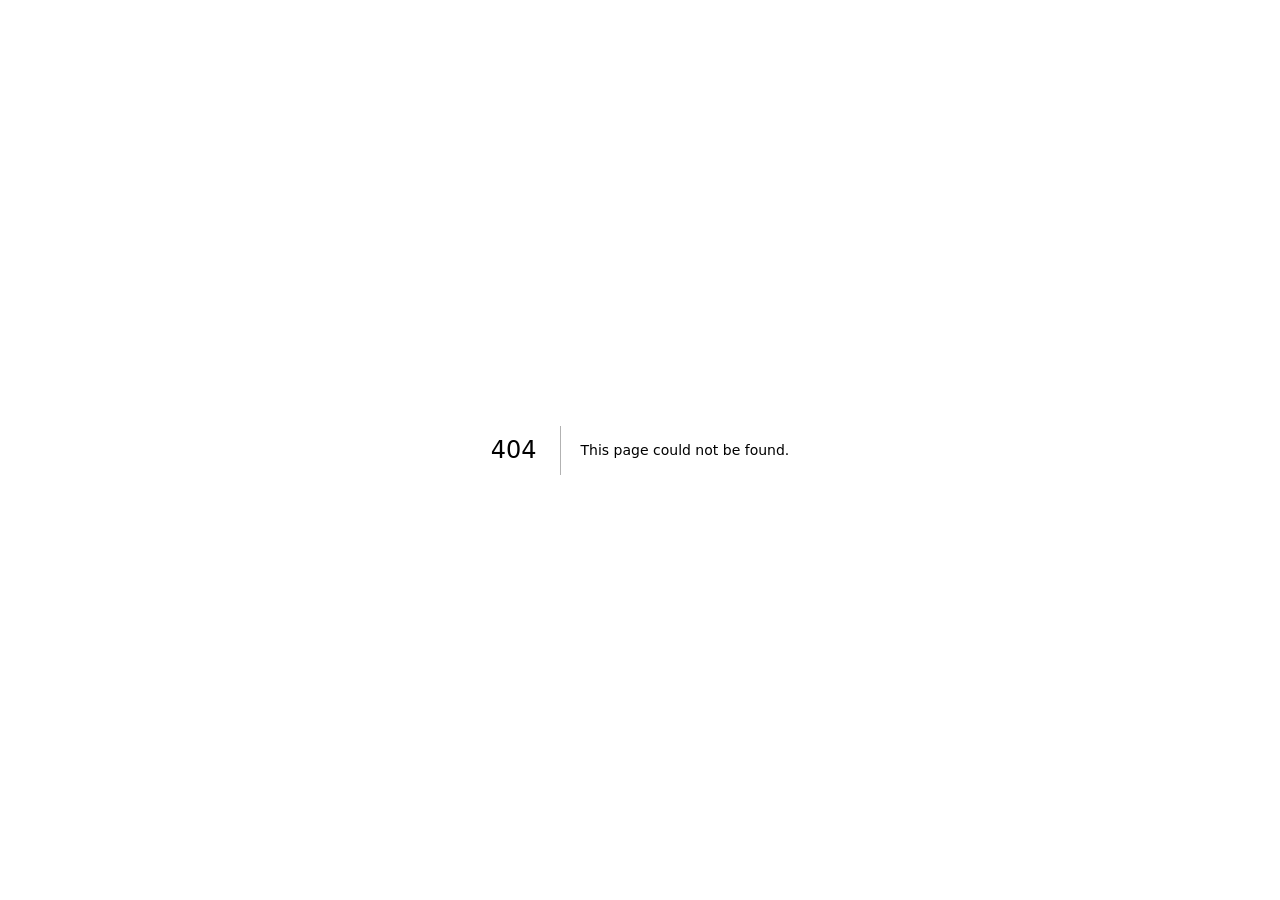
==== commit c57d0230: "deploy 2d36aede105066a710c406ea5afa4b94e8343bc7 zeus11011/portfolio@2d36aede105066a710c406ea5afa4b94" ====
--- a/404/index.html
+++ b/404/index.html
@@ -1 +1 @@
-<!DOCTYPE html><html lang="en" class="TRyCKa_variable h-full"><head><meta charSet="utf-8"/><meta name="viewport" content="width=device-width, initial-scale=1"/><link rel="stylesheet" href="/_next/static/chunks/0tcu1-rpr_qnp.css" data-precedence="next"/><link rel="preload" as="script" fetchPriority="low" href="/_next/static/chunks/19wg2q9r2_sev.js"/><script src="/_next/static/chunks/1c0mhc5ebbn3y.js" async=""></script><script src="/_next/static/chunks/3ltx1we1130yf.js" async=""></script><script src="/_next/static/chunks/turbopack-3-ry682tkyiqk.js" async=""></script><script src="/_next/static/chunks/0umf92h1sb77c.js" async=""></script><meta name="robots" content="noindex"/><title>Anish Naik — Terminal</title><meta name="description" content="Portfolio of Anish Naik, software and AI developer."/><link rel="icon" href="/icon.svg?icon.149g2tortx2x_.svg" sizes="any" type="image/svg+xml"/><meta name="next-size-adjust" content=""/><title>404: This page could not be found.</title><script>try{var d=document.documentElement.dataset;d.crt=localStorage.getItem("crt")||"on";d.sound=localStorage.getItem("sound")||"off";if(sessionStorage.getItem("booted")||matchMedia("(prefers-reduced-motion: reduce)").matches)d.booted="1"}catch(e){}</script><script src="/_next/static/chunks/0cz1d0mv5g_q7.js" noModule=""></script></head><body class="min-h-full flex flex-col"><div hidden=""><!--$--><!--/$--></div><div style="font-family:system-ui,&quot;Segoe UI&quot;,Roboto,Helvetica,Arial,sans-serif,&quot;Apple Color Emoji&quot;,&quot;Segoe UI Emoji&quot;;height:100vh;text-align:center;display:flex;flex-direction:column;align-items:center;justify-content:center"><div><style>body{color:#000;background:#fff;margin:0}.next-error-h1{border-right:1px solid rgba(0,0,0,.3)}@media (prefers-color-scheme:dark){body{color:#fff;background:#000}.next-error-h1{border-right:1px solid rgba(255,255,255,.3)}}</style><h1 class="next-error-h1" style="display:inline-block;margin:0 20px 0 0;padding:0 23px 0 0;font-size:24px;font-weight:500;vertical-align:top;line-height:49px">404</h1><div style="display:inline-block"><h2 style="font-size:14px;font-weight:400;line-height:49px;margin:0">This page could not be found.</h2></div></div></div><!--$--><!--/$--><script id="_R_">(globalThis["TURBOPACK"] || (globalThis["TURBOPACK"] = [])).push({"otherChunks":["static/chunks/19wg2q9r2_sev.js","static/chunks/1c0mhc5ebbn3y.js","static/chunks/3ltx1we1130yf.js"],"runtimeModuleIds":[94553]});</script><script src="/_next/static/chunks/19wg2q9r2_sev.js" async=""></script><script>(self.__next_f=self.__next_f||[]).push([0])</script><script>self.__next_f.push([1,"1:\"$Sreact.fragment\"\n2:\"/_next/static/chunks/0umf92h1sb77c.js\"\n3:I[39756,[\"$2\"],\"default\"]\n4:I[37457,[\"$2\"],\"default\"]\n8:I[97367,[\"$2\"],\"OutletBoundary\"]\n9:\"$Sreact.suspense\"\nb:\"ViewportBoundary\"\nc:I[97367,[\"$2\"],\"$b\"]\ne:\"MetadataBoundary\"\nf:I[97367,[\"$2\"],\"$e\"]\n11:I[68027,[\"$2\"],\"default\",1]\n:HL[\"/_next/static/chunks/0tcu1-rpr_qnp.css\",\"style\"]\n6:X\n7:[[\"children\",{\"s\":\"__PAGE__\",\"h\":512,\"d\":{\"r\":[\"$\",\"$1\",\"c\",{\"children\":[[[\"$\",\"title\",null,{\"children\":\"404: This page could not be found.\"}],[\"$\",\"div\",null,{\"style\":\"$0:t:t:d:r:props:children:1:props:children:1:props:children:props:notFound:0:1:props:style\",\"children\":[\"$\",\"div\",null,{\"children\":[[\"$\",\"style\",null,{\"dangerouslySetInnerHTML\":{\"__html\":\"body{color:#000;background:#fff;margin:0}.next-error-h1{border-right:1px solid rgba(0,0,0,.3)}@media (prefers-color-scheme:dark){body{color:#fff;background:#000}.next-error-h1{border-right:1px solid rgba(255,255,255,.3)}}\"}}],[\"$\",\"h1\",null,{\"className\":\"next-error-h1\",\"style\":\"$0:t:t:d:r:props:children:1:props:children:1:props:children:props:notFound:0:1:props:children:props:children:1:props:style\",\"children\":404}],[\"$\",\"div\",null,{\"style\":\"$0:t:t:d:r:props:children:1:props:children:1:props:children:props:notFound:0:1:props:children:props:children:2:props:style\",\"children\":[\"$\",\"h2\",null,{\"style\":\"$0:t:t:d:r:props:children:1:props:children:1:props:children:props:notFound:0:1:props:children:props:children:2:props:children:props:style\",\"children\":\"This page could not be found.\"}]}]]}]}]],null,[\"$\",\"$L8\",null,{\"children\":[\"$\",\"$9\",null,{\"name\":\"Next.MetadataOutlet\",\"children\":\"$@a\"}]}]]}],\"p\":false,\"v\":null}}]]\n5:[[\"children\",{\"s\":\"/_not-found\",\"h\":512,\"d\":{\"r\":[\"$\",\"$1\",\"c\",{\"children\":[null,[\"$\",\"$L3\",null,{\"parallelRouterKey\":\"children\",\"error\":\"$undefined\",\"errorStyles\":\"$undefined\",\"errorScripts\":\"$undefined\",\"template\":[\"$\",\"$L4\",null,{}],\"templateStyles\":\"$undefined\",\"templateScripts\":\"$undefined\",\"notFound\":\"$undefined\",\"forbidden\":\"$undefined\",\"unauthorized\":\"$undefined\"}]]}],\"p\":false,\"v\":\"$6\"},\"c\":\"$Q7\"}]]\n0:{\"P\":null,\"c\":[\"\",\"_not-found\",\"\"],\"q\":\"\",\"i\":false,\"t\":{\"t\":{\"s\":\"\",\"h\":528,\"d\":{\"r\":[\"$\",\"$1\",\"c\",{\"children\":[[[\"$\",\"link\",\"0\",{\"rel\":\"stylesheet\",\"href\":\"/_next/static/chunks/0tcu1-rpr_qnp.css\",\"precedence\":\"next\",\"crossOrigin\":\"$undefined\",\"nonce\":\"$undefined\"}],[\"$\",\"script\",\"script-0\",{\"src\":\"/_next/static/chunks/0umf92h1sb77c.js\",\"async\":true,\"nonce\":\"$undefined\"}]],[\"$\",\"html\",null,{\"lang\":\"en\",\"className\":\"TRyCKa_variable h-full\",\"suppressHydrationWarning\":true,\"children\":[[\"$\",\"head\",null,{\"children\":[\"$\",\"script\",null,{\"dangerouslySetInnerHTML\":{\"__html\":\"try{var d=document.documentElement.dataset;d.crt=localStorage.getItem(\\\"crt\\\")||\\\"on\\\";d.sound=localStorage.getItem(\\\"sound\\\")||\\\"off\\\";if(sessionStorage.getItem(\\\"booted\\\")||matchMedia(\\\"(prefers-reduced-motion: reduce)\\\").matches)d.booted=\\\"1\\\"}catch(e){}\"}}]}],[\"$\",\"body\",null,{\"className\":\"min-h-full flex flex-col\",\"children\":[\"$\",\"$L3\",null,{\"parallelRouterKey\":\"children\",\"error\":\"$undefined\",\"errorStyles\":\"$undefined\",\"errorScripts\":\"$undefined\",\"template\":[\"$\",\"$L4\",null,{}],\"templateStyles\":\"$undefined\",\"templateScripts\":\"$undefined\",\"notFound\":[[[\"$\",\"title\",null,{\"children\":\"404: This page could not be found.\"}],[\"$\",\"div\",null,{\"style\":{\"fontFamily\":\"system-ui,\\\"Segoe UI\\\",Roboto,Helvetica,Arial,sans-serif,\\\"Apple Color Emoji\\\",\\\"Segoe UI Emoji\\\"\",\"height\":\"100vh\",\"textAlign\":\"center\",\"display\":\"flex\",\"flexDirection\":\"column\",\"alignItems\":\"center\",\"justifyContent\":\"center\"},\"children\":[\"$\",\"div\",null,{\"children\":[[\"$\",\"style\",null,{\"dangerouslySetInnerHTML\":{\"__html\":\"body{color:#000;background:#fff;margin:0}.next-error-h1{border-right:1px solid rgba(0,0,0,.3)}@media (prefers-color-scheme:dark){body{color:#fff;background:#000}.next-error-h1{border-right:1px solid rgba(255,255,255,.3)}}\"}}],[\"$\",\"h1\",null,{\"className\":\"next-error-h1\",\"style\":{\"display\":\"inline-block\",\"margin\":\"0 20px 0 0\",\"padding\":\"0 23px 0 0\",\"fontSize\":24,\"fontWeight\":500,\"verticalAlign\":\"top\",\"lineHeight\":\"49px\"},\"children\":404}],[\"$\",\"div\",null,{\"style\":{\"display\":\"inline-block\"},\"children\":[\"$\",\"h2\",null,{\"style\":{\"fontSize\":14,\"fontWeight\":400,\"lineHeight\":\"49px\",\"margin\":0},\"children\":\"This page could not be found.\"}]}]]}]}]],[]],\"forbidden\":\"$undefined\",\"unauthorized\":\"$undefined\"}]}]]}]]}],\"p\":false,\"v\":null},\"c\":\"$Q5\"},\"h\":{\"r\":[\"$\",\"$1\",\"h\",{\"children\":[[\"$\",\"meta\",null,{\"name\":\"robots\",\"content\":\"noindex\"}],[\"$\",\"$Lc\",null,{\"children\":\"$Ld\"}],[\"$\",\"$Lf\",null,{\"children\":[[\"$\",\"div\",null,{\"hidden\":true,\"children\":[\"$\",\"$9\",null,{\"name\":\"Next.Metadata\",\"children\":\"$L10\"}]}],null]}],[\"$\",\"meta\",null,{\"name\":\"next-size-adjust\",\"content\":\"\"}]]}],\"p\":false,\"v\":null}},\"m\":\"$undefined\",\"G\":[\"$11\",[[\"$\",\"link\",\"0\",{\"rel\":\"stylesheet\",\"href\":\"/_next/static/chunks/0tcu1-rpr_qnp.css\",\"precedence\":\"next\",\"crossOrigin\":\"$undefined\",\"nonce\":\"$undefined\"}]]],\"S\":true,\"r\":\"$undefined\",\"s\":\"$undefined\",\"a\":\"$undefined\",\"l\":\"$undefined\",\"p\":\"$undefined\",\"d\":\"$undefined\",\"b\":\"2-DYwGe7Usz8Ht2MNmMBQ\"}\n6:C\nd:[[\"$\",\"meta\",\"0\",{\"charSet\":\"utf-8\"}],[\"$\",\"meta\",\"1\",{\"name\":\"viewport\",\"content\":\"width=device-width, initial-scale=1\"}]]\n12:I[27201,[\"$2\"],\"IconMark\"]\na:null\n10:[[\"$\",\"title\",\"0\",{\"children\":\"Anish Naik — Terminal\"}],[\"$\",\"meta\",\"1\",{\"name\":\"description\",\"content\":\"Portfolio of Anish Naik, software and AI developer.\"}],[\"$\",\"link\",\"2\",{\"rel\":\"icon\",\"href\":\"/icon.svg?icon.149g2tortx2x_.svg\",\"sizes\":\"any\",\"type\":\"image/svg+xml\"}],[\"$\",\"$L12\",\"3\",{}]]\n"])</script></body></html>+<!DOCTYPE html><html lang="en" class="TRyCKa_variable h-full"><head><meta charSet="utf-8"/><meta name="viewport" content="width=device-width, initial-scale=1"/><link rel="stylesheet" href="/_next/static/chunks/3-el7ndm35aop.css" data-precedence="next"/><link rel="preload" as="script" fetchPriority="low" href="/_next/static/chunks/19wg2q9r2_sev.js"/><script src="/_next/static/chunks/1c0mhc5ebbn3y.js" async=""></script><script src="/_next/static/chunks/3ltx1we1130yf.js" async=""></script><script src="/_next/static/chunks/turbopack-3-ry682tkyiqk.js" async=""></script><script src="/_next/static/chunks/0umf92h1sb77c.js" async=""></script><meta name="robots" content="noindex"/><title>Anish Naik — Terminal</title><meta name="description" content="Portfolio of Anish Naik, software and AI developer."/><link rel="icon" href="/icon.svg?icon.149g2tortx2x_.svg" sizes="any" type="image/svg+xml"/><meta name="next-size-adjust" content=""/><title>404: This page could not be found.</title><script>try{var d=document.documentElement.dataset;d.crt=localStorage.getItem("crt")||"off";d.sound=localStorage.getItem("sound")||"off";if(sessionStorage.getItem("booted")||matchMedia("(prefers-reduced-motion: reduce)").matches)d.booted="1"}catch(e){}</script><script src="/_next/static/chunks/0cz1d0mv5g_q7.js" noModule=""></script></head><body class="min-h-full flex flex-col"><div hidden=""><!--$--><!--/$--></div><div style="font-family:system-ui,&quot;Segoe UI&quot;,Roboto,Helvetica,Arial,sans-serif,&quot;Apple Color Emoji&quot;,&quot;Segoe UI Emoji&quot;;height:100vh;text-align:center;display:flex;flex-direction:column;align-items:center;justify-content:center"><div><style>body{color:#000;background:#fff;margin:0}.next-error-h1{border-right:1px solid rgba(0,0,0,.3)}@media (prefers-color-scheme:dark){body{color:#fff;background:#000}.next-error-h1{border-right:1px solid rgba(255,255,255,.3)}}</style><h1 class="next-error-h1" style="display:inline-block;margin:0 20px 0 0;padding:0 23px 0 0;font-size:24px;font-weight:500;vertical-align:top;line-height:49px">404</h1><div style="display:inline-block"><h2 style="font-size:14px;font-weight:400;line-height:49px;margin:0">This page could not be found.</h2></div></div></div><!--$--><!--/$--><script id="_R_">(globalThis["TURBOPACK"] || (globalThis["TURBOPACK"] = [])).push({"otherChunks":["static/chunks/19wg2q9r2_sev.js","static/chunks/1c0mhc5ebbn3y.js","static/chunks/3ltx1we1130yf.js"],"runtimeModuleIds":[94553]});</script><script src="/_next/static/chunks/19wg2q9r2_sev.js" async=""></script><script>(self.__next_f=self.__next_f||[]).push([0])</script><script>self.__next_f.push([1,"1:\"$Sreact.fragment\"\n2:\"/_next/static/chunks/0umf92h1sb77c.js\"\n3:I[39756,[\"$2\"],\"default\"]\n4:I[37457,[\"$2\"],\"default\"]\n8:I[97367,[\"$2\"],\"OutletBoundary\"]\n9:\"$Sreact.suspense\"\nb:\"ViewportBoundary\"\nc:I[97367,[\"$2\"],\"$b\"]\ne:\"MetadataBoundary\"\nf:I[97367,[\"$2\"],\"$e\"]\n11:I[68027,[\"$2\"],\"default\",1]\n:HL[\"/_next/static/chunks/3-el7ndm35aop.css\",\"style\"]\n6:X\n7:[[\"children\",{\"s\":\"__PAGE__\",\"h\":512,\"d\":{\"r\":[\"$\",\"$1\",\"c\",{\"children\":[[[\"$\",\"title\",null,{\"children\":\"404: This page could not be found.\"}],[\"$\",\"div\",null,{\"style\":\"$0:t:t:d:r:props:children:1:props:children:1:props:children:props:notFound:0:1:props:style\",\"children\":[\"$\",\"div\",null,{\"children\":[[\"$\",\"style\",null,{\"dangerouslySetInnerHTML\":{\"__html\":\"body{color:#000;background:#fff;margin:0}.next-error-h1{border-right:1px solid rgba(0,0,0,.3)}@media (prefers-color-scheme:dark){body{color:#fff;background:#000}.next-error-h1{border-right:1px solid rgba(255,255,255,.3)}}\"}}],[\"$\",\"h1\",null,{\"className\":\"next-error-h1\",\"style\":\"$0:t:t:d:r:props:children:1:props:children:1:props:children:props:notFound:0:1:props:children:props:children:1:props:style\",\"children\":404}],[\"$\",\"div\",null,{\"style\":\"$0:t:t:d:r:props:children:1:props:children:1:props:children:props:notFound:0:1:props:children:props:children:2:props:style\",\"children\":[\"$\",\"h2\",null,{\"style\":\"$0:t:t:d:r:props:children:1:props:children:1:props:children:props:notFound:0:1:props:children:props:children:2:props:children:props:style\",\"children\":\"This page could not be found.\"}]}]]}]}]],null,[\"$\",\"$L8\",null,{\"children\":[\"$\",\"$9\",null,{\"name\":\"Next.MetadataOutlet\",\"children\":\"$@a\"}]}]]}],\"p\":false,\"v\":null}}]]\n5:[[\"children\",{\"s\":\"/_not-found\",\"h\":512,\"d\":{\"r\":[\"$\",\"$1\",\"c\",{\"children\":[null,[\"$\",\"$L3\",null,{\"parallelRouterKey\":\"children\",\"error\":\"$undefined\",\"errorStyles\":\"$undefined\",\"errorScripts\":\"$undefined\",\"template\":[\"$\",\"$L4\",null,{}],\"templateStyles\":\"$undefined\",\"templateScripts\":\"$undefined\",\"notFound\":\"$undefined\",\"forbidden\":\"$undefined\",\"unauthorized\":\"$undefined\"}]]}],\"p\":false,\"v\":\"$6\"},\"c\":\"$Q7\"}]]\n0:{\"P\":null,\"c\":[\"\",\"_not-found\",\"\"],\"q\":\"\",\"i\":false,\"t\":{\"t\":{\"s\":\"\",\"h\":528,\"d\":{\"r\":[\"$\",\"$1\",\"c\",{\"children\":[[[\"$\",\"link\",\"0\",{\"rel\":\"stylesheet\",\"href\":\"/_next/static/chunks/3-el7ndm35aop.css\",\"precedence\":\"next\",\"crossOrigin\":\"$undefined\",\"nonce\":\"$undefined\"}],[\"$\",\"script\",\"script-0\",{\"src\":\"/_next/static/chunks/0umf92h1sb77c.js\",\"async\":true,\"nonce\":\"$undefined\"}]],[\"$\",\"html\",null,{\"lang\":\"en\",\"className\":\"TRyCKa_variable h-full\",\"suppressHydrationWarning\":true,\"children\":[[\"$\",\"head\",null,{\"children\":[\"$\",\"script\",null,{\"dangerouslySetInnerHTML\":{\"__html\":\"try{var d=document.documentElement.dataset;d.crt=localStorage.getItem(\\\"crt\\\")||\\\"off\\\";d.sound=localStorage.getItem(\\\"sound\\\")||\\\"off\\\";if(sessionStorage.getItem(\\\"booted\\\")||matchMedia(\\\"(prefers-reduced-motion: reduce)\\\").matches)d.booted=\\\"1\\\"}catch(e){}\"}}]}],[\"$\",\"body\",null,{\"className\":\"min-h-full flex flex-col\",\"children\":[\"$\",\"$L3\",null,{\"parallelRouterKey\":\"children\",\"error\":\"$undefined\",\"errorStyles\":\"$undefined\",\"errorScripts\":\"$undefined\",\"template\":[\"$\",\"$L4\",null,{}],\"templateStyles\":\"$undefined\",\"templateScripts\":\"$undefined\",\"notFound\":[[[\"$\",\"title\",null,{\"children\":\"404: This page could not be found.\"}],[\"$\",\"div\",null,{\"style\":{\"fontFamily\":\"system-ui,\\\"Segoe UI\\\",Roboto,Helvetica,Arial,sans-serif,\\\"Apple Color Emoji\\\",\\\"Segoe UI Emoji\\\"\",\"height\":\"100vh\",\"textAlign\":\"center\",\"display\":\"flex\",\"flexDirection\":\"column\",\"alignItems\":\"center\",\"justifyContent\":\"center\"},\"children\":[\"$\",\"div\",null,{\"children\":[[\"$\",\"style\",null,{\"dangerouslySetInnerHTML\":{\"__html\":\"body{color:#000;background:#fff;margin:0}.next-error-h1{border-right:1px solid rgba(0,0,0,.3)}@media (prefers-color-scheme:dark){body{color:#fff;background:#000}.next-error-h1{border-right:1px solid rgba(255,255,255,.3)}}\"}}],[\"$\",\"h1\",null,{\"className\":\"next-error-h1\",\"style\":{\"display\":\"inline-block\",\"margin\":\"0 20px 0 0\",\"padding\":\"0 23px 0 0\",\"fontSize\":24,\"fontWeight\":500,\"verticalAlign\":\"top\",\"lineHeight\":\"49px\"},\"children\":404}],[\"$\",\"div\",null,{\"style\":{\"display\":\"inline-block\"},\"children\":[\"$\",\"h2\",null,{\"style\":{\"fontSize\":14,\"fontWeight\":400,\"lineHeight\":\"49px\",\"margin\":0},\"children\":\"This page could not be found.\"}]}]]}]}]],[]],\"forbidden\":\"$undefined\",\"unauthorized\":\"$undefined\"}]}]]}]]}],\"p\":false,\"v\":null},\"c\":\"$Q5\"},\"h\":{\"r\":[\"$\",\"$1\",\"h\",{\"children\":[[\"$\",\"meta\",null,{\"name\":\"robots\",\"content\":\"noindex\"}],[\"$\",\"$Lc\",null,{\"children\":\"$Ld\"}],[\"$\",\"$Lf\",null,{\"children\":[[\"$\",\"div\",null,{\"hidden\":true,\"children\":[\"$\",\"$9\",null,{\"name\":\"Next.Metadata\",\"children\":\"$L10\"}]}],null]}],[\"$\",\"meta\",null,{\"name\":\"next-size-adjust\",\"content\":\"\"}]]}],\"p\":false,\"v\":null}},\"m\":\"$undefined\",\"G\":[\"$11\",[[\"$\",\"link\",\"0\",{\"rel\":\"stylesheet\",\"href\":\"/_next/static/chunks/3-el7ndm35aop.css\",\"precedence\":\"next\",\"crossOrigin\":\"$undefined\",\"nonce\":\"$undefined\"}]]],\"S\":true,\"r\":\"$undefined\",\"s\":\"$undefined\",\"a\":\"$undefined\",\"l\":\"$undefined\",\"p\":\"$undefined\",\"d\":\"$undefined\",\"b\":\"MdejghrLBIPe0q0A9_XR9\"}\n6:C\nd:[[\"$\",\"meta\",\"0\",{\"charSet\":\"utf-8\"}],[\"$\",\"meta\",\"1\",{\"name\":\"viewport\",\"content\":\"width=device-width, initial-scale=1\"}]]\n12:I[27201,[\"$2\"],\"IconMark\"]\na:null\n10:[[\"$\",\"title\",\"0\",{\"children\":\"Anish Naik — Terminal\"}],[\"$\",\"meta\",\"1\",{\"name\":\"description\",\"content\":\"Portfolio of Anish Naik, software and AI developer.\"}],[\"$\",\"link\",\"2\",{\"rel\":\"icon\",\"href\":\"/icon.svg?icon.149g2tortx2x_.svg\",\"sizes\":\"any\",\"type\":\"image/svg+xml\"}],[\"$\",\"$L12\",\"3\",{}]]\n"])</script></body></html>
--- a/_next/static/chunks/3-el7ndm35aop.css
+++ b/_next/static/chunks/3-el7ndm35aop.css
@@ -0,0 +1,2 @@
+@font-face{font-family:VT323;font-style:normal;font-weight:400;font-display:swap;src:url(../media/918fa44f42910192-s.01esg-5vzborl.woff2)format("woff2");unicode-range:U+102-103,U+110-111,U+128-129,U+168-169,U+1A0-1A1,U+1AF-1B0,U+300-301,U+303-304,U+308-309,U+323,U+329,U+1EA0-1EF9,U+20AB}@font-face{font-family:VT323;font-style:normal;font-weight:400;font-display:swap;src:url(../media/5ef623414c7c0f3b-s.2n-wf6s8aqfs0.woff2)format("woff2");unicode-range:U+100-2BA,U+2BD-2C5,U+2C7-2CC,U+2CE-2D7,U+2DD-2FF,U+304,U+308,U+329,U+1D00-1DBF,U+1E00-1E9F,U+1EF2-1EFF,U+2020,U+20A0-20AB,U+20AD-20C4,U+2113,U+2C60-2C7F,U+A720-A7FF}@font-face{font-family:VT323;font-style:normal;font-weight:400;font-display:swap;src:url(../media/591c50bbc7585aef-s.p.2tcyrya9o07vu.woff2)format("woff2");unicode-range:U+??,U+131,U+152-153,U+2BB-2BC,U+2C6,U+2DA,U+2DC,U+304,U+308,U+329,U+2000-206F,U+20AC,U+2122,U+2191,U+2193,U+2212,U+2215,U+FEFF,U+FFFD}@font-face{font-family:VT323 Fallback;src:local(Arial);ascent-override:89.16%;descent-override:22.29%;line-gap-override:0.0%;size-adjust:89.73%}.TRyCKa_className{font-family:VT323,VT323 Fallback;font-style:normal;font-weight:400}.TRyCKa_variable{--font-vt323:"VT323", "VT323 Fallback"}
+@layer properties{@supports (((-webkit-hyphens:none)) and (not (margin-trim:inline))) or ((-moz-orient:inline) and (not (color:rgb(from red r g b)))){*,:before,:after,::backdrop{--tw-rotate-x:initial;--tw-rotate-y:initial;--tw-rotate-z:initial;--tw-skew-x:initial;--tw-skew-y:initial;--tw-border-style:solid;--tw-leading:initial;--tw-shadow:0 0 #0000;--tw-shadow-color:initial;--tw-shadow-alpha:100%;--tw-inset-shadow:0 0 #0000;--tw-inset-shadow-color:initial;--tw-inset-shadow-alpha:100%;--tw-ring-color:initial;--tw-ring-shadow:0 0 #0000;--tw-inset-ring-color:initial;--tw-inset-ring-shadow:0 0 #0000;--tw-ring-inset:initial;--tw-ring-offset-width:0px;--tw-ring-offset-color:#fff;--tw-ring-offset-shadow:0 0 #0000;--tw-outline-style:solid;--tw-blur:initial;--tw-brightness:initial;--tw-contrast:initial;--tw-grayscale:initial;--tw-hue-rotate:initial;--tw-invert:initial;--tw-opacity:initial;--tw-saturate:initial;--tw-sepia:initial;--tw-drop-shadow:initial;--tw-drop-shadow-color:initial;--tw-drop-shadow-alpha:100%;--tw-drop-shadow-size:initial}}}@layer theme{:root,:host{--font-sans:-apple-system, BlinkMacSystemFont, "Segoe UI", Roboto, "Helvetica Neue", "Noto Sans", Arial, sans-serif, "Apple Color Emoji", "Segoe UI Emoji", "Segoe UI Symbol", "Noto Color Emoji";--color-black:#000;--spacing:.25rem;--text-lg:1.125rem;--text-lg--line-height:calc(1.75 / 1.125);--text-xl:1.25rem;--text-xl--line-height:calc(1.75 / 1.25);--text-2xl:1.5rem;--text-2xl--line-height:calc(2 / 1.5);--text-3xl:1.875rem;--text-3xl--line-height:calc(2.25 / 1.875);--text-4xl:2.25rem;--text-4xl--line-height:calc(2.5 / 2.25);--text-6xl:3.75rem;--text-6xl--line-height:1;--leading-tight:1.25;--aspect-video:16 / 9;--default-font-family:var(--font-sans);--default-mono-font-family:var(--font-vt323)}}@layer base{*,:after,:before,::backdrop{box-sizing:border-box;border:0 solid;margin:0;padding:0}::file-selector-button{box-sizing:border-box;border:0 solid;margin:0;padding:0}html,:host{-webkit-text-size-adjust:100%;tab-size:4;line-height:1.5;font-family:var(--default-font-family,-apple-system, BlinkMacSystemFont, "Segoe UI", Roboto, "Helvetica Neue", "Noto Sans", Arial, sans-serif, "Apple Color Emoji", "Segoe UI Emoji", "Segoe UI Symbol", "Noto Color Emoji");font-feature-settings:var(--default-font-feature-settings,normal);font-variation-settings:var(--default-font-variation-settings,normal);-webkit-tap-highlight-color:transparent}hr{height:0;color:inherit;border-top-width:1px}abbr:where([title]){-webkit-text-decoration:underline dotted;text-decoration:underline dotted}h1,h2,h3,h4,h5,h6{font-size:inherit;font-weight:inherit}a{color:inherit;-webkit-text-decoration:inherit;-webkit-text-decoration:inherit;-webkit-text-decoration:inherit;-webkit-text-decoration:inherit;text-decoration:inherit}b,strong{font-weight:bolder}code,kbd,samp,pre{font-family:var(--default-mono-font-family,ui-monospace, SFMono-Regular, Menlo, Monaco, Consolas, "Liberation Mono", "Courier New", monospace);font-feature-settings:var(--default-mono-font-feature-settings,normal);font-variation-settings:var(--default-mono-font-variation-settings,normal);font-size:1em}small{font-size:80%}sub,sup{vertical-align:baseline;font-size:75%;line-height:0;position:relative}sub{bottom:-.25em}sup{top:-.5em}table{text-indent:0;border-color:inherit;border-collapse:collapse}:-moz-focusring:where(:not(iframe)){outline:auto}progress{vertical-align:baseline}summary{display:list-item}ol,ul,menu{list-style:none}img,svg,video,canvas,audio,iframe,embed,object{vertical-align:middle;display:block}img,video{max-width:100%;height:auto}button,input,select,optgroup,textarea{font:inherit;font-feature-settings:inherit;font-variation-settings:inherit;letter-spacing:inherit;color:inherit;opacity:1;background-color:#0000;border-radius:0}::file-selector-button{font:inherit;font-feature-settings:inherit;font-variation-settings:inherit;letter-spacing:inherit;color:inherit;opacity:1;background-color:#0000;border-radius:0}:where(select:is([multiple],[size])) optgroup{font-weight:bolder}:where(select:is([multiple],[size])) optgroup option{padding-inline-start:20px}::file-selector-button{margin-inline-end:4px}::placeholder{opacity:1}@supports (not ((-webkit-appearance:-apple-pay-button))) or (contain-intrinsic-size:1px){::placeholder{color:currentColor}@supports (color:color-mix(in lab, red, red)){::placeholder{color:color-mix(in oklab, currentcolor 50%, transparent)}}}textarea{resize:vertical}::-webkit-search-decoration{-webkit-appearance:none}::-webkit-date-and-time-value{min-height:1lh;text-align:inherit}::-webkit-datetime-edit{display:inline-flex}::-webkit-datetime-edit-fields-wrapper{padding:0}::-webkit-datetime-edit{padding-block:0}::-webkit-datetime-edit-year-field{padding-block:0}::-webkit-datetime-edit-month-field{padding-block:0}::-webkit-datetime-edit-day-field{padding-block:0}::-webkit-datetime-edit-hour-field{padding-block:0}::-webkit-datetime-edit-minute-field{padding-block:0}::-webkit-datetime-edit-second-field{padding-block:0}::-webkit-datetime-edit-millisecond-field{padding-block:0}::-webkit-datetime-edit-meridiem-field{padding-block:0}::-webkit-calendar-picker-indicator{line-height:1}:-moz-ui-invalid{box-shadow:none}button,input:where([type=button],[type=reset],[type=submit]){appearance:button}::file-selector-button{appearance:button}::-webkit-inner-spin-button{height:auto}::-webkit-outer-spin-button{height:auto}[hidden]:where(:not([hidden=until-found])){display:none!important}}@layer components;@layer utilities{.collapse{visibility:collapse}.invisible{visibility:hidden}.visible{visibility:visible}.sr-only{clip-path:inset(50%);white-space:nowrap;border-width:0;width:1px;height:1px;margin:-1px;padding:0;position:absolute;overflow:hidden}.absolute{position:absolute}.fixed{position:fixed}.relative{position:relative}.static{position:static}.sticky{position:sticky}.inset-0{inset:0}.top-full{top:100%}.right-0{right:0}.bottom-8{bottom:calc(var(--spacing) * 8)}.left-0{left:0}.z-10{z-index:10}.z-40{z-index:40}.container{width:100%}@media (min-width:40rem){.container{max-width:40rem}}@media (min-width:48rem){.container{max-width:48rem}}@media (min-width:64rem){.container{max-width:64rem}}@media (min-width:80rem){.container{max-width:80rem}}@media (min-width:96rem){.container{max-width:96rem}}.my-1{margin-block:var(--spacing)}.mr-2{margin-right:calc(var(--spacing) * 2)}.mb-1{margin-bottom:var(--spacing)}.mb-2{margin-bottom:calc(var(--spacing) * 2)}.mb-4{margin-bottom:calc(var(--spacing) * 4)}.ml-auto{margin-left:auto}.block{display:block}.contents{display:contents}.flex{display:flex}.grid{display:grid}.hidden{display:none}.inline{display:inline}.aspect-video{aspect-ratio:var(--aspect-video)}.size-px{width:1px;height:1px}.h-0{height:0}.h-2{height:calc(var(--spacing) * 2)}.h-8{height:calc(var(--spacing) * 8)}.h-72{height:calc(var(--spacing) * 72)}.h-\[min\(18rem\,35vh\)\]{height:min(18rem,35vh)}.h-full{height:100%}.h-screen{height:100vh}.max-h-40{max-height:calc(var(--spacing) * 40)}.min-h-0{min-height:0}.min-h-\[1lh\]{min-height:1lh}.min-h-\[2lh\]{min-height:2lh}.min-h-full{min-height:100%}.w-28{width:calc(var(--spacing) * 28)}.w-40{width:calc(var(--spacing) * 40)}.w-\[min\(480px\,calc\(100vw-16px\)\)\]{width:min(480px,100vw - 16px)}.w-\[min\(520px\,calc\(100vw-16px\)\)\]{width:min(520px,100vw - 16px)}.w-\[min\(680px\,calc\(100vw-16px\)\)\]{width:min(680px,100vw - 16px)}.w-\[min\(960px\,calc\(100vw-16px\)\)\]{width:min(960px,100vw - 16px)}.w-full{width:100%}.w-screen{width:100vw}.max-w-\[90\%\]{max-width:90%}.min-w-0{min-width:0}.flex-1{flex:1}.flex-shrink{flex-shrink:1}.shrink-0{flex-shrink:0}.-rotate-2{rotate:-2deg}.transform{transform:var(--tw-rotate-x,) var(--tw-rotate-y,) var(--tw-rotate-z,) var(--tw-skew-x,) var(--tw-skew-y,)}.cursor-move{cursor:move}.cursor-text{cursor:text}.resize{resize:both}.list-none{list-style-type:none}.grid-cols-4{grid-template-columns:repeat(4,minmax(0,1fr))}.grid-cols-\[1ch_minmax\(0\,1fr\)_1ch\]{grid-template-columns:1ch minmax(0,1fr) 1ch}.grid-cols-\[1fr_auto_1fr\]{grid-template-columns:1fr auto 1fr}.flex-col{flex-direction:column}.flex-wrap{flex-wrap:wrap}.place-items-center{place-items:center}.items-center{align-items:center}.items-end{align-items:flex-end}.justify-between{justify-content:space-between}.justify-center{justify-content:center}.gap-1{gap:var(--spacing)}.gap-2{gap:calc(var(--spacing) * 2)}.gap-3{gap:calc(var(--spacing) * 3)}.gap-4{gap:calc(var(--spacing) * 4)}.self-start{align-self:flex-start}.justify-self-center{justify-self:center}.justify-self-end{justify-self:flex-end}.justify-self-start{justify-self:flex-start}.truncate{text-overflow:ellipsis;white-space:nowrap;overflow:hidden}.overflow-auto{overflow:auto}.overflow-hidden{overflow:hidden}.rounded{border-radius:.25rem}.border{border-style:var(--tw-border-style);border-width:1px}.border-b{border-bottom-style:var(--tw-border-style);border-bottom-width:1px}.border-dim{border-color:var(--dim)}.border-foreground{border-color:var(--foreground)}.bg-background{background-color:var(--background)}.bg-black{background-color:var(--color-black)}.bg-black\/80{background-color:#000c}@supports (color:color-mix(in lab, red, red)){.bg-black\/80{background-color:color-mix(in oklab, var(--color-black) 80%, transparent)}}.bg-foreground{background-color:var(--foreground)}.bg-transparent{background-color:#0000}.p-1{padding:var(--spacing)}.p-3{padding:calc(var(--spacing) * 3)}.p-4{padding:calc(var(--spacing) * 4)}.p-8{padding:calc(var(--spacing) * 8)}.px-1{padding-inline:var(--spacing)}.px-2{padding-inline:calc(var(--spacing) * 2)}.px-3{padding-inline:calc(var(--spacing) * 3)}.px-\[1ch\]{padding-inline:1ch}.py-1{padding-block:var(--spacing)}.pr-\[1ch\]{padding-right:1ch}.pb-1{padding-bottom:var(--spacing)}.text-center{text-align:center}.text-left{text-align:left}.text-2xl{font-size:var(--text-2xl);line-height:var(--tw-leading,var(--text-2xl--line-height))}.text-3xl{font-size:var(--text-3xl);line-height:var(--tw-leading,var(--text-3xl--line-height))}.text-4xl{font-size:var(--text-4xl);line-height:var(--tw-leading,var(--text-4xl--line-height))}.text-6xl{font-size:var(--text-6xl);line-height:var(--tw-leading,var(--text-6xl--line-height))}.text-lg{font-size:var(--text-lg);line-height:var(--tw-leading,var(--text-lg--line-height))}.text-xl{font-size:var(--text-xl);line-height:var(--tw-leading,var(--text-xl--line-height))}.leading-none{--tw-leading:1;line-height:1}.leading-tight{--tw-leading:var(--leading-tight);line-height:var(--leading-tight)}.break-all{word-break:break-all}.whitespace-nowrap{white-space:nowrap}.whitespace-pre{white-space:pre}.whitespace-pre-wrap{white-space:pre-wrap}.text-background{color:var(--background)}.text-dim{color:var(--dim)}.text-foreground{color:var(--foreground)}.underline{text-decoration-line:underline}.accent-\[var\(--foreground\)\]{accent-color:var(--foreground)}.opacity-0{opacity:0}.shadow-\[var\(--glow\)\]{--tw-shadow:var(--glow);box-shadow:var(--tw-inset-shadow), var(--tw-inset-ring-shadow), var(--tw-ring-offset-shadow), var(--tw-ring-shadow), var(--tw-shadow)}.outline{outline-style:var(--tw-outline-style);outline-width:1px}.filter{filter:var(--tw-blur,) var(--tw-brightness,) var(--tw-contrast,) var(--tw-grayscale,) var(--tw-hue-rotate,) var(--tw-invert,) var(--tw-saturate,) var(--tw-sepia,) var(--tw-drop-shadow,)}.outline-none{--tw-outline-style:none;outline-style:none}.select-text{-webkit-user-select:text;user-select:text}.\[text-shadow\:none\]{text-shadow:none}.\[text-shadow\:var\(--glow\)\]{text-shadow:var(--glow)}.group-open\:bg-background:is(:where(.group):is([open],:popover-open,:open) *){background-color:var(--background)}.group-open\:text-foreground:is(:where(.group):is([open],:popover-open,:open) *){color:var(--foreground)}@media (hover:hover){.hover\:bg-background:hover{background-color:var(--background)}.hover\:bg-foreground:hover,.hover\:bg-foreground\/10:hover{background-color:var(--foreground)}@supports (color:color-mix(in lab, red, red)){.hover\:bg-foreground\/10:hover{background-color:color-mix(in oklab, var(--foreground) 10%, transparent)}}.hover\:text-background:hover{color:var(--background)}.hover\:text-foreground:hover{color:var(--foreground)}}.focus\:border-foreground:focus{border-color:var(--foreground)}.disabled\:border-dim:disabled{border-color:var(--dim)}.disabled\:text-dim:disabled{color:var(--dim)}@media (hover:hover){.disabled\:hover\:bg-transparent:disabled:hover{background-color:#0000}}@media not all and (min-width:48rem){.max-md\:h-\[clamp\(6rem\,calc\(100dvh-34rem\)\,18rem\)\]{height:clamp(6rem,100dvh - 34rem,18rem)}.max-md\:text-2xl{font-size:var(--text-2xl);line-height:var(--tw-leading,var(--text-2xl--line-height))}.max-md\:text-6xl{font-size:var(--text-6xl);line-height:var(--tw-leading,var(--text-6xl--line-height))}}@media (min-width:40rem){.sm\:p-8{padding:calc(var(--spacing) * 8)}.sm\:text-2xl{font-size:var(--text-2xl);line-height:var(--tw-leading,var(--text-2xl--line-height))}}.\[\&\:\:-webkit-details-marker\]\:hidden::-webkit-details-marker{display:none}}:root{--background:#0a0a0a;--foreground:#3f6;--dim:#1f9e44;--glow:0 0 2px #3f6a, 0 0 8px #3f65}body{background:var(--background);color:var(--foreground);font-family:var(--font-vt323), monospace;font-feature-settings:"liga" 0, "clig" 0}html,body{height:100%;overflow:hidden}:root{--cursor-arrow:url("data:image/svg+xml,%3Csvg xmlns='http://www.w3.org/2000/svg' width='22' height='34' shape-rendering='crispEdges'%3E%3Crect x='0' y='0' width='2' height='2' fill='%230a0a0a'/%3E%3Crect x='0' y='2' width='2' height='2' fill='%230a0a0a'/%3E%3Crect x='2' y='2' width='2' height='2' fill='%230a0a0a'/%3E%3Crect x='0' y='4' width='2' height='2' fill='%230a0a0a'/%3E%3Crect x='2' y='4' width='2' height='2' fill='%2333ff66'/%3E%3Crect x='4' y='4' width='2' height='2' fill='%230a0a0a'/%3E%3Crect x='0' y='6' width='2' height='2' fill='%230a0a0a'/%3E%3Crect x='2' y='6' width='2' height='2' fill='%2333ff66'/%3E%3Crect x='4' y='6' width='2' height='2' fill='%2333ff66'/%3E%3Crect x='6' y='6' width='2' height='2' fill='%230a0a0a'/%3E%3Crect x='0' y='8' width='2' height='2' fill='%230a0a0a'/%3E%3Crect x='2' y='8' width='2' height='2' fill='%2333ff66'/%3E%3Crect x='4' y='8' width='2' height='2' fill='%2333ff66'/%3E%3Crect x='6' y='8' width='2' height='2' fill='%2333ff66'/%3E%3Crect x='8' y='8' width='2' height='2' fill='%230a0a0a'/%3E%3Crect x='0' y='10' width='2' height='2' fill='%230a0a0a'/%3E%3Crect x='2' y='10' width='2' height='2' fill='%2333ff66'/%3E%3Crect x='4' y='10' width='2' height='2' fill='%2333ff66'/%3E%3Crect x='6' y='10' width='2' height='2' fill='%2333ff66'/%3E%3Crect x='8' y='10' width='2' height='2' fill='%2333ff66'/%3E%3Crect x='10' y='10' width='2' height='2' fill='%230a0a0a'/%3E%3Crect x='0' y='12' width='2' height='2' fill='%230a0a0a'/%3E%3Crect x='2' y='12' width='2' height='2' fill='%2333ff66'/%3E%3Crect x='4' y='12' width='2' height='2' fill='%2333ff66'/%3E%3Crect x='6' y='12' width='2' height='2' fill='%2333ff66'/%3E%3Crect x='8' y='12' width='2' height='2' fill='%2333ff66'/%3E%3Crect x='10' y='12' width='2' height='2' fill='%2333ff66'/%3E%3Crect x='12' y='12' width='2' height='2' fill='%230a0a0a'/%3E%3Crect x='0' y='14' width='2' height='2' fill='%230a0a0a'/%3E%3Crect x='2' y='14' width='2' height='2' fill='%2333ff66'/%3E%3Crect x='4' y='14' width='2' height='2' fill='%2333ff66'/%3E%3Crect x='6' y='14' width='2' height='2' fill='%2333ff66'/%3E%3Crect x='8' y='14' width='2' height='2' fill='%2333ff66'/%3E%3Crect x='10' y='14' width='2' height='2' fill='%2333ff66'/%3E%3Crect x='12' y='14' width='2' height='2' fill='%2333ff66'/%3E%3Crect x='14' y='14' width='2' height='2' fill='%230a0a0a'/%3E%3Crect x='0' y='16' width='2' height='2' fill='%230a0a0a'/%3E%3Crect x='2' y='16' width='2' height='2' fill='%2333ff66'/%3E%3Crect x='4' y='16' width='2' height='2' fill='%2333ff66'/%3E%3Crect x='6' y='16' width='2' height='2' fill='%2333ff66'/%3E%3Crect x='8' y='16' width='2' height='2' fill='%2333ff66'/%3E%3Crect x='10' y='16' width='2' height='2' fill='%2333ff66'/%3E%3Crect x='12' y='16' width='2' height='2' fill='%2333ff66'/%3E%3Crect x='14' y='16' width='2' height='2' fill='%2333ff66'/%3E%3Crect x='16' y='16' width='2' height='2' fill='%230a0a0a'/%3E%3Crect x='0' y='18' width='2' height='2' fill='%230a0a0a'/%3E%3Crect x='2' y='18' width='2' height='2' fill='%2333ff66'/%3E%3Crect x='4' y='18' width='2' height='2' fill='%2333ff66'/%3E%3Crect x='6' y='18' width='2' height='2' fill='%2333ff66'/%3E%3Crect x='8' y='18' width='2' height='2' fill='%2333ff66'/%3E%3Crect x='10' y='18' width='2' height='2' fill='%2333ff66'/%3E%3Crect x='12' y='18' width='2' height='2' fill='%2333ff66'/%3E%3Crect x='14' y='18' width='2' height='2' fill='%2333ff66'/%3E%3Crect x='16' y='18' width='2' height='2' fill='%2333ff66'/%3E%3Crect x='18' y='18' width='2' height='2' fill='%230a0a0a'/%3E%3Crect x='0' y='20' width='2' height='2' fill='%230a0a0a'/%3E%3Crect x='2' y='20' width='2' height='2' fill='%2333ff66'/%3E%3Crect x='4' y='20' width='2' height='2' fill='%2333ff66'/%3E%3Crect x='6' y='20' width='2' height='2' fill='%2333ff66'/%3E%3Crect x='8' y='20' width='2' height='2' fill='%2333ff66'/%3E%3Crect x='10' y='20' width='2' height='2' fill='%2333ff66'/%3E%3Crect x='12' y='20' width='2' height='2' fill='%230a0a0a'/%3E%3Crect x='14' y='20' width='2' height='2' fill='%230a0a0a'/%3E%3Crect x='16' y='20' width='2' height='2' fill='%230a0a0a'/%3E%3Crect x='18' y='20' width='2' height='2' fill='%230a0a0a'/%3E%3Crect x='20' y='20' width='2' height='2' fill='%230a0a0a'/%3E%3Crect x='0' y='22' width='2' height='2' fill='%230a0a0a'/%3E%3Crect x='2' y='22' width='2' height='2' fill='%2333ff66'/%3E%3Crect x='4' y='22' width='2' height='2' fill='%2333ff66'/%3E%3Crect x='6' y='22' width='2' height='2' fill='%230a0a0a'/%3E%3Crect x='8' y='22' width='2' height='2' fill='%2333ff66'/%3E%3Crect x='10' y='22' width='2' height='2' fill='%2333ff66'/%3E%3Crect x='12' y='22' width='2' height='2' fill='%230a0a0a'/%3E%3Crect x='0' y='24' width='2' height='2' fill='%230a0a0a'/%3E%3Crect x='2' y='24' width='2' height='2' fill='%2333ff66'/%3E%3Crect x='4' y='24' width='2' height='2' fill='%230a0a0a'/%3E%3Crect x='8' y='24' width='2' height='2' fill='%230a0a0a'/%3E%3Crect x='10' y='24' width='2' height='2' fill='%2333ff66'/%3E%3Crect x='12' y='24' width='2' height='2' fill='%2333ff66'/%3E%3Crect x='14' y='24' width='2' height='2' fill='%230a0a0a'/%3E%3Crect x='0' y='26' width='2' height='2' fill='%230a0a0a'/%3E%3Crect x='2' y='26' width='2' height='2' fill='%230a0a0a'/%3E%3Crect x='8' y='26' width='2' height='2' fill='%230a0a0a'/%3E%3Crect x='10' y='26' width='2' height='2' fill='%2333ff66'/%3E%3Crect x='12' y='26' width='2' height='2' fill='%2333ff66'/%3E%3Crect x='14' y='26' width='2' height='2' fill='%230a0a0a'/%3E%3Crect x='0' y='28' width='2' height='2' fill='%230a0a0a'/%3E%3Crect x='10' y='28' width='2' height='2' fill='%230a0a0a'/%3E%3Crect x='12' y='28' width='2' height='2' fill='%2333ff66'/%3E%3Crect x='14' y='28' width='2' height='2' fill='%2333ff66'/%3E%3Crect x='16' y='28' width='2' height='2' fill='%230a0a0a'/%3E%3Crect x='10' y='30' width='2' height='2' fill='%230a0a0a'/%3E%3Crect x='12' y='30' width='2' height='2' fill='%2333ff66'/%3E%3Crect x='14' y='30' width='2' height='2' fill='%2333ff66'/%3E%3Crect x='16' y='30' width='2' height='2' fill='%230a0a0a'/%3E%3Crect x='12' y='32' width='2' height='2' fill='%230a0a0a'/%3E%3Crect x='14' y='32' width='2' height='2' fill='%230a0a0a'/%3E%3C/svg%3E") 0 0, default;--cursor-hand:url("data:image/svg+xml,%3Csvg xmlns='http://www.w3.org/2000/svg' width='24' height='28' shape-rendering='crispEdges'%3E%3Crect x='8' y='0' width='2' height='2' fill='%230a0a0a'/%3E%3Crect x='10' y='0' width='2' height='2' fill='%230a0a0a'/%3E%3Crect x='6' y='2' width='2' height='2' fill='%230a0a0a'/%3E%3Crect x='8' y='2' width='2' height='2' fill='%2333ff66'/%3E%3Crect x='10' y='2' width='2' height='2' fill='%2333ff66'/%3E%3Crect x='12' y='2' width='2' height='2' fill='%230a0a0a'/%3E%3Crect x='6' y='4' width='2' height='2' fill='%230a0a0a'/%3E%3Crect x='8' y='4' width='2' height='2' fill='%2333ff66'/%3E%3Crect x='10' y='4' width='2' height='2' fill='%2333ff66'/%3E%3Crect x='12' y='4' width='2' height='2' fill='%230a0a0a'/%3E%3Crect x='6' y='6' width='2' height='2' fill='%230a0a0a'/%3E%3Crect x='8' y='6' width='2' height='2' fill='%2333ff66'/%3E%3Crect x='10' y='6' width='2' height='2' fill='%2333ff66'/%3E%3Crect x='12' y='6' width='2' height='2' fill='%230a0a0a'/%3E%3Crect x='6' y='8' width='2' height='2' fill='%230a0a0a'/%3E%3Crect x='8' y='8' width='2' height='2' fill='%2333ff66'/%3E%3Crect x='10' y='8' width='2' height='2' fill='%2333ff66'/%3E%3Crect x='12' y='8' width='2' height='2' fill='%230a0a0a'/%3E%3Crect x='14' y='8' width='2' height='2' fill='%230a0a0a'/%3E%3Crect x='16' y='8' width='2' height='2' fill='%230a0a0a'/%3E%3Crect x='6' y='10' width='2' height='2' fill='%230a0a0a'/%3E%3Crect x='8' y='10' width='2' height='2' fill='%2333ff66'/%3E%3Crect x='10' y='10' width='2' height='2' fill='%2333ff66'/%3E%3Crect x='12' y='10' width='2' height='2' fill='%230a0a0a'/%3E%3Crect x='14' y='10' width='2' height='2' fill='%2333ff66'/%3E%3Crect x='16' y='10' width='2' height='2' fill='%2333ff66'/%3E%3Crect x='18' y='10' width='2' height='2' fill='%230a0a0a'/%3E%3Crect x='20' y='10' width='2' height='2' fill='%230a0a0a'/%3E%3Crect x='2' y='12' width='2' height='2' fill='%230a0a0a'/%3E%3Crect x='4' y='12' width='2' height='2' fill='%230a0a0a'/%3E%3Crect x='6' y='12' width='2' height='2' fill='%230a0a0a'/%3E%3Crect x='8' y='12' width='2' height='2' fill='%2333ff66'/%3E%3Crect x='10' y='12' width='2' height='2' fill='%2333ff66'/%3E%3Crect x='12' y='12' width='2' height='2' fill='%230a0a0a'/%3E%3Crect x='14' y='12' width='2' height='2' fill='%2333ff66'/%3E%3Crect x='16' y='12' width='2' height='2' fill='%2333ff66'/%3E%3Crect x='18' y='12' width='2' height='2' fill='%230a0a0a'/%3E%3Crect x='20' y='12' width='2' height='2' fill='%2333ff66'/%3E%3Crect x='22' y='12' width='2' height='2' fill='%230a0a0a'/%3E%3Crect x='0' y='14' width='2' height='2' fill='%230a0a0a'/%3E%3Crect x='2' y='14' width='2' height='2' fill='%2333ff66'/%3E%3Crect x='4' y='14' width='2' height='2' fill='%2333ff66'/%3E%3Crect x='6' y='14' width='2' height='2' fill='%230a0a0a'/%3E%3Crect x='8' y='14' width='2' height='2' fill='%2333ff66'/%3E%3Crect x='10' y='14' width='2' height='2' fill='%2333ff66'/%3E%3Crect x='12' y='14' width='2' height='2' fill='%2333ff66'/%3E%3Crect x='14' y='14' width='2' height='2' fill='%2333ff66'/%3E%3Crect x='16' y='14' width='2' height='2' fill='%2333ff66'/%3E%3Crect x='18' y='14' width='2' height='2' fill='%2333ff66'/%3E%3Crect x='20' y='14' width='2' height='2' fill='%2333ff66'/%3E%3Crect x='22' y='14' width='2' height='2' fill='%230a0a0a'/%3E%3Crect x='0' y='16' width='2' height='2' fill='%230a0a0a'/%3E%3Crect x='2' y='16' width='2' height='2' fill='%2333ff66'/%3E%3Crect x='4' y='16' width='2' height='2' fill='%2333ff66'/%3E%3Crect x='6' y='16' width='2' height='2' fill='%2333ff66'/%3E%3Crect x='8' y='16' width='2' height='2' fill='%2333ff66'/%3E%3Crect x='10' y='16' width='2' height='2' fill='%2333ff66'/%3E%3Crect x='12' y='16' width='2' height='2' fill='%2333ff66'/%3E%3Crect x='14' y='16' width='2' height='2' fill='%2333ff66'/%3E%3Crect x='16' y='16' width='2' height='2' fill='%2333ff66'/%3E%3Crect x='18' y='16' width='2' height='2' fill='%2333ff66'/%3E%3Crect x='20' y='16' width='2' height='2' fill='%2333ff66'/%3E%3Crect x='22' y='16' width='2' height='2' fill='%230a0a0a'/%3E%3Crect x='2' y='18' width='2' height='2' fill='%230a0a0a'/%3E%3Crect x='4' y='18' width='2' height='2' fill='%2333ff66'/%3E%3Crect x='6' y='18' width='2' height='2' fill='%2333ff66'/%3E%3Crect x='8' y='18' width='2' height='2' fill='%2333ff66'/%3E%3Crect x='10' y='18' width='2' height='2' fill='%2333ff66'/%3E%3Crect x='12' y='18' width='2' height='2' fill='%2333ff66'/%3E%3Crect x='14' y='18' width='2' height='2' fill='%2333ff66'/%3E%3Crect x='16' y='18' width='2' height='2' fill='%2333ff66'/%3E%3Crect x='18' y='18' width='2' height='2' fill='%2333ff66'/%3E%3Crect x='20' y='18' width='2' height='2' fill='%2333ff66'/%3E%3Crect x='22' y='18' width='2' height='2' fill='%230a0a0a'/%3E%3Crect x='4' y='20' width='2' height='2' fill='%230a0a0a'/%3E%3Crect x='6' y='20' width='2' height='2' fill='%2333ff66'/%3E%3Crect x='8' y='20' width='2' height='2' fill='%2333ff66'/%3E%3Crect x='10' y='20' width='2' height='2' fill='%2333ff66'/%3E%3Crect x='12' y='20' width='2' height='2' fill='%2333ff66'/%3E%3Crect x='14' y='20' width='2' height='2' fill='%2333ff66'/%3E%3Crect x='16' y='20' width='2' height='2' fill='%2333ff66'/%3E%3Crect x='18' y='20' width='2' height='2' fill='%2333ff66'/%3E%3Crect x='20' y='20' width='2' height='2' fill='%2333ff66'/%3E%3Crect x='22' y='20' width='2' height='2' fill='%230a0a0a'/%3E%3Crect x='4' y='22' width='2' height='2' fill='%230a0a0a'/%3E%3Crect x='6' y='22' width='2' height='2' fill='%2333ff66'/%3E%3Crect x='8' y='22' width='2' height='2' fill='%2333ff66'/%3E%3Crect x='10' y='22' width='2' height='2' fill='%2333ff66'/%3E%3Crect x='12' y='22' width='2' height='2' fill='%2333ff66'/%3E%3Crect x='14' y='22' width='2' height='2' fill='%2333ff66'/%3E%3Crect x='16' y='22' width='2' height='2' fill='%2333ff66'/%3E%3Crect x='18' y='22' width='2' height='2' fill='%2333ff66'/%3E%3Crect x='20' y='22' width='2' height='2' fill='%230a0a0a'/%3E%3Crect x='6' y='24' width='2' height='2' fill='%230a0a0a'/%3E%3Crect x='8' y='24' width='2' height='2' fill='%2333ff66'/%3E%3Crect x='10' y='24' width='2' height='2' fill='%2333ff66'/%3E%3Crect x='12' y='24' width='2' height='2' fill='%2333ff66'/%3E%3Crect x='14' y='24' width='2' height='2' fill='%2333ff66'/%3E%3Crect x='16' y='24' width='2' height='2' fill='%2333ff66'/%3E%3Crect x='18' y='24' width='2' height='2' fill='%2333ff66'/%3E%3Crect x='20' y='24' width='2' height='2' fill='%230a0a0a'/%3E%3Crect x='6' y='26' width='2' height='2' fill='%230a0a0a'/%3E%3Crect x='8' y='26' width='2' height='2' fill='%2333ff66'/%3E%3Crect x='10' y='26' width='2' height='2' fill='%2333ff66'/%3E%3Crect x='12' y='26' width='2' height='2' fill='%2333ff66'/%3E%3Crect x='14' y='26' width='2' height='2' fill='%2333ff66'/%3E%3Crect x='16' y='26' width='2' height='2' fill='%2333ff66'/%3E%3Crect x='18' y='26' width='2' height='2' fill='%2333ff66'/%3E%3Crect x='20' y='26' width='2' height='2' fill='%230a0a0a'/%3E%3C/svg%3E") 9 0, pointer}html,body,.react-flow__pane,.react-flow__node{cursor:var(--cursor-arrow)!important}button:not(:disabled),a,label,.window-title{cursor:var(--cursor-hand)!important}input,textarea,.select-text{cursor:text!important}html[data-crt=on] body{text-shadow:var(--glow)}::selection{background:var(--foreground);color:var(--background);text-shadow:none}.crt-overlay{pointer-events:none;z-index:50;background:radial-gradient(#0000 60%,#000a 100%),repeating-linear-gradient(#0000 0 2px,#0006 2px 3px);border-radius:24px;animation:4s step-end infinite flicker;position:fixed;inset:0;box-shadow:0 0 0 40px #000,inset 0 0 120px #000c}html:not([data-crt=on]) .crt-overlay{display:none}@keyframes flicker{0%,to{opacity:1}47%{opacity:.94}48%{opacity:1}83%{opacity:.97}}html[data-booted] .boot{display:none}.cursor{vertical-align:text-bottom;background:var(--foreground);width:.6em;height:1em;box-shadow:var(--glow);animation:1s step-end infinite blink;display:inline-block}@keyframes blink{50%{opacity:0}}.power-on{animation:.35s ease-out both power-on}@keyframes power-on{0%{filter:brightness(3);transform:scale(0,.01)}40%{filter:brightness(3);transform:scaleY(.01)}to{filter:brightness();transform:scale(1)}}@media (prefers-reduced-motion:reduce){.crt-overlay,.cursor,.power-on{animation:none}}.md h1{font-size:1.3em}.md h2{margin-top:.5em;font-size:1.15em}.md h1,.md h2{text-wrap:balance}.md h1:before{content:"# ";color:var(--dim)}.md h2:before{content:"## ";color:var(--dim)}.md p,.md ul,.md ol{margin:.4em 0}.md ul{list-style:inside "- "}.md ol{list-style:inside decimal}.md a{text-decoration:underline}.md code{color:var(--background);background:var(--foreground);text-shadow:none;padding:0 .2em}::-webkit-scrollbar{width:12px;height:12px}::-webkit-scrollbar-track{background:var(--background);border-left:1px solid var(--dim)}::-webkit-scrollbar-thumb{background:var(--dim);border:2px solid var(--background)}::-webkit-scrollbar-thumb:hover{background:var(--foreground);box-shadow:var(--glow)}::-webkit-scrollbar-corner{background:var(--background)}::-webkit-scrollbar-button{display:none}@supports not selector(::-webkit-scrollbar){*{scrollbar-color:var(--dim) var(--background);scrollbar-width:thin}}@property --tw-rotate-x{syntax:"*";inherits:false}@property --tw-rotate-y{syntax:"*";inherits:false}@property --tw-rotate-z{syntax:"*";inherits:false}@property --tw-skew-x{syntax:"*";inherits:false}@property --tw-skew-y{syntax:"*";inherits:false}@property --tw-border-style{syntax:"*";inherits:false;initial-value:solid}@property --tw-leading{syntax:"*";inherits:false}@property --tw-shadow{syntax:"*";inherits:false;initial-value:0 0 #0000}@property --tw-shadow-color{syntax:"*";inherits:false}@property --tw-shadow-alpha{syntax:"<percentage>";inherits:false;initial-value:100%}@property --tw-inset-shadow{syntax:"*";inherits:false;initial-value:0 0 #0000}@property --tw-inset-shadow-color{syntax:"*";inherits:false}@property --tw-inset-shadow-alpha{syntax:"<percentage>";inherits:false;initial-value:100%}@property --tw-ring-color{syntax:"*";inherits:false}@property --tw-ring-shadow{syntax:"*";inherits:false;initial-value:0 0 #0000}@property --tw-inset-ring-color{syntax:"*";inherits:false}@property --tw-inset-ring-shadow{syntax:"*";inherits:false;initial-value:0 0 #0000}@property --tw-ring-inset{syntax:"*";inherits:false}@property --tw-ring-offset-width{syntax:"<length>";inherits:false;initial-value:0}@property --tw-ring-offset-color{syntax:"*";inherits:false;initial-value:#fff}@property --tw-ring-offset-shadow{syntax:"*";inherits:false;initial-value:0 0 #0000}@property --tw-outline-style{syntax:"*";inherits:false;initial-value:solid}@property --tw-blur{syntax:"*";inherits:false}@property --tw-brightness{syntax:"*";inherits:false}@property --tw-contrast{syntax:"*";inherits:false}@property --tw-grayscale{syntax:"*";inherits:false}@property --tw-hue-rotate{syntax:"*";inherits:false}@property --tw-invert{syntax:"*";inherits:false}@property --tw-opacity{syntax:"*";inherits:false}@property --tw-saturate{syntax:"*";inherits:false}@property --tw-sepia{syntax:"*";inherits:false}@property --tw-drop-shadow{syntax:"*";inherits:false}@property --tw-drop-shadow-color{syntax:"*";inherits:false}@property --tw-drop-shadow-alpha{syntax:"<percentage>";inherits:false;initial-value:100%}@property --tw-drop-shadow-size{syntax:"*";inherits:false}
